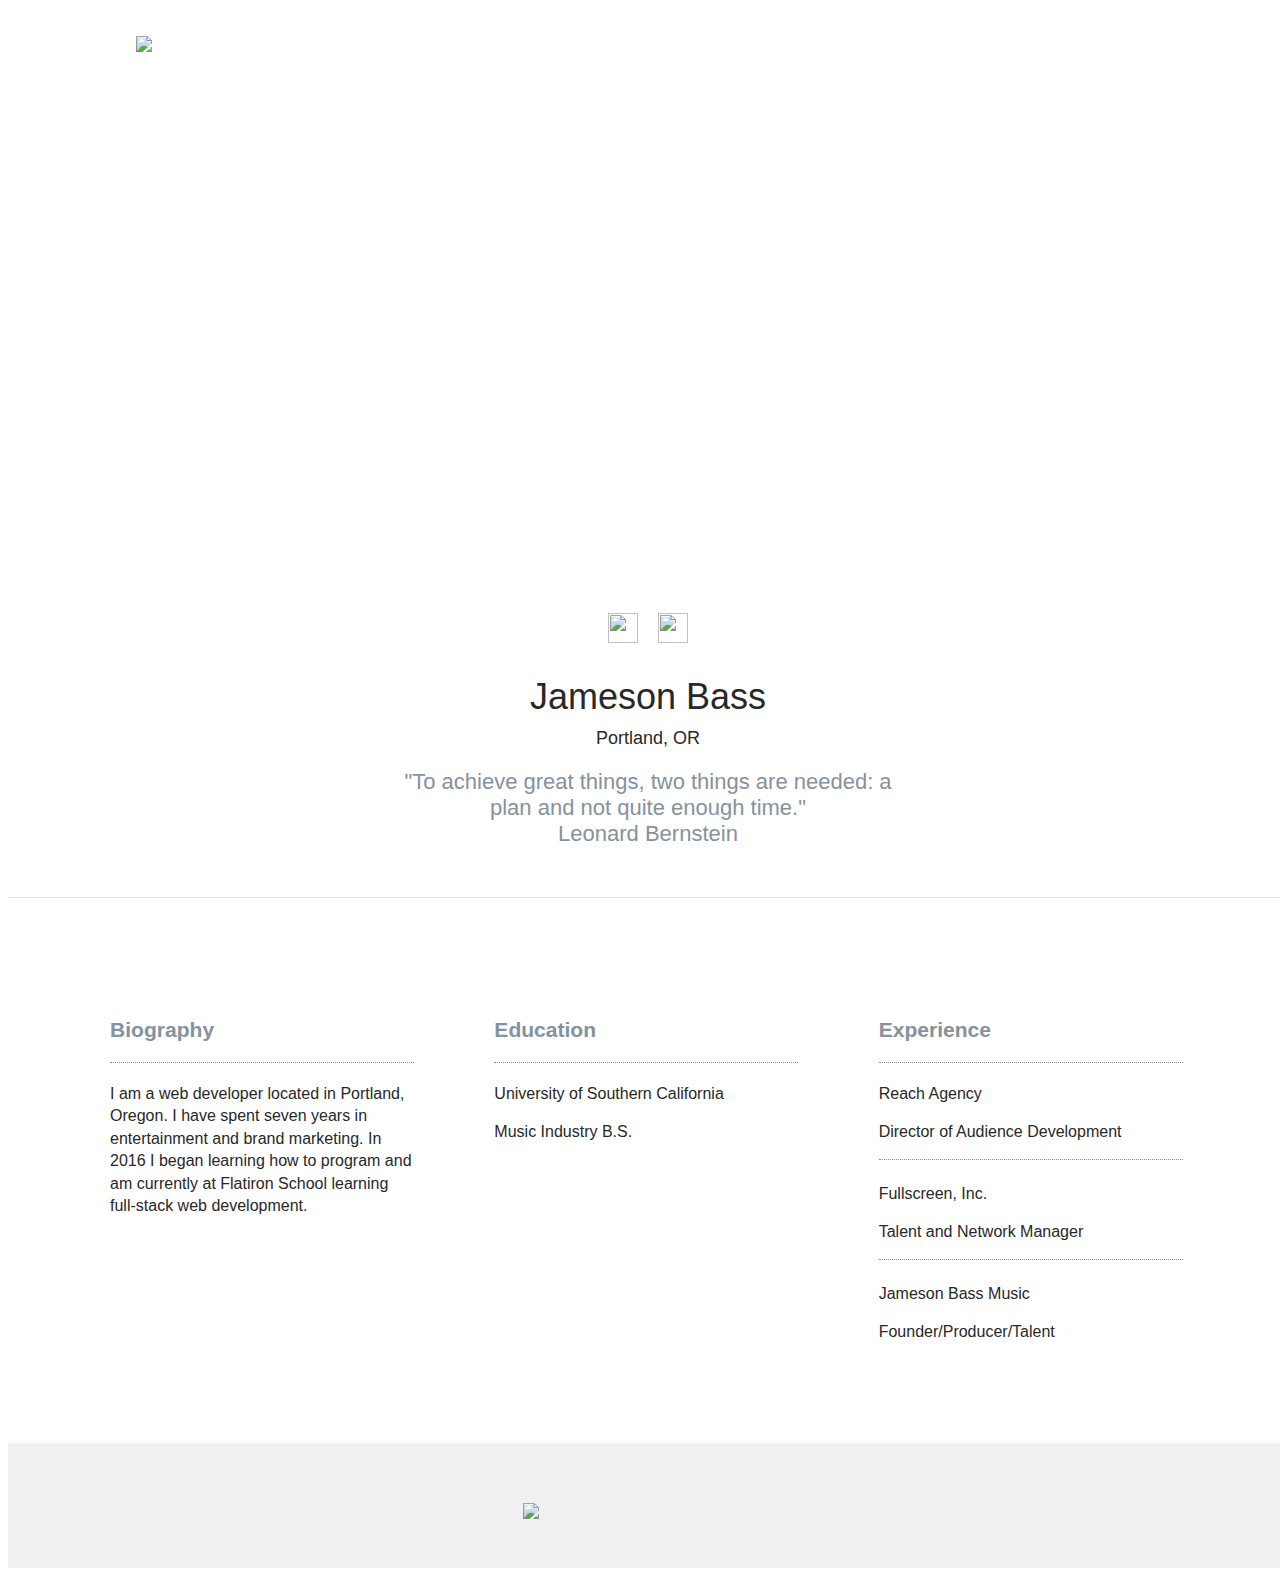
==== students/jameson-bass.html @ e1b2e0f9 "add jameson bass to card/homepage" ====
<!DOCTYPE html>
<html>
  <head>
    <meta charset="utf-8"/>
    <meta name="viewport" content="width=device-width, intial-scale=1"/>
    <title>Learn Verified Student Roster</title>
    <link rel="stylesheet" href="../css/normalize.css"/>
    <link rel="stylesheet" href="../css/fonts.css"/>
    <link rel="stylesheet" href="../css/styles.css"/>
  </head>
  <body>
    <div class="main-wrapper profile">
      <header class="header">
        <a href="/">
          <img class="learn-logo" src="https://s3.amazonaws.com/learn-verified/logo.png"/>
        </a>
      </header>
      <div class="profile-banner" id="jameson-bass-cover"></div>
      <div class="vitals-container">
        <div class="profile-photo" id="jameson-bass-card"></div>
        <div class="social-icon-container">
          <a href="https://www.linkedin.com/in/jamesonbass" target="blank"><img class="social-icon" src="https://s3.amazonaws.com/learn-verified/linkedin-icon.png"/></a>
          <a href="https://github.com/jamesonbass1987" target="blank"><img class="social-icon" src="https://s3.amazonaws.com/learn-verified/github-icon.png"/></a>
          <!--<a href="#"><img class="social-icon" src="https://s3.amazonaws.com/learn-verified/rss-icon.png"/></a>-->
        </div>
        <div class="vitals-text-container">
          <h1 class="profile-name">Jameson Bass</h1>
          <h2 class="profile-location">Portland, OR</h2>
          <div class="profile-quote">"To achieve great things, two things are needed: a plan and not quite enough time."<br>Leonard Bernstein</div>
        </div>
      </div>
      <div class="details-container">
        <div class="bio-block details-block">
          <div class="bio-content content-holder">
            <div class="title-holder">
              <h3>Biography</h3>
            </div>
            <div class="description-holder">
              <p>I am a web developer located in Portland, Oregon. I have spent seven years in entertainment and brand marketing. In 2016 I began learning how to program and am currently at Flatiron School learning full-stack web development.</p>
            </div>
          </div>
        </div>
        <div class="education-block details-block">
          <div class="education-content content-holder">
            <div class="title-holder">
              <h3>Education</h3>
            </div>
            <div class="description-holder">
              <h4>University of Southern California</h4>
              <h5>Music Industry B.S.</h5>
            </div>
          </div>
        </div>
        <div class="experience-block details-block">
          <div class="experience-content content-holder">
            <div class="title-holder">
              <h3>Experience</h3>
            </div>
            <div class="description-holder">
              <h4>Reach Agency</h4>
              <h5>Director of Audience Development</h5>
            </div>
            <div class="description-holder">
              <h4>Fullscreen, Inc.</h4>
              <h5>Talent and Network Manager</h5>
            </div>
            <div class="description-holder">
              <h4>Jameson Bass Music</h4>
              <h5>Founder/Producer/Talent</h5>
            </div>
          </div>
        </div>
      </div>
      <footer class="footer">
        <img class="made-with-love" src="https://s3.amazonaws.com/learn-verified/made-with-love.png"/>
      </footer>
    </div>
  </body>
</html>
---- css/styles.css ----
/* GLOBAL STYLES
======================== */
*, *:before, *:after {
  box-sizing: border-box;
  /*border: 1px solid red;*/
}

html {
  font-size: 15px;
  color: #282828;
}

body {
  font-family: "GothamPro", Helvetica, Arial, sans-serif;
  overflow-x: hidden;
}

html, body {
  width: 100vw;
  min-height: 100vh;
}

h1, h2, h3, h4, h5, h6 {
  margin: 0;
}

a {
  color: #fff;
  text-decoration: none;
}

a:visited {
  text-decoration: none;
  color: #fff;
}

.main-wrapper {
  width: 100%;
  height: 100%;
}

.header {
  position: relative;
  height: 85px;
  box-shadow: 0 5px 5px #f1f1f1;
  margin-bottom: 100px;
}

.footer {
  position: relative;
  height: 85px;
  background-color: #f1f1f1;
  margin-top: 100px;
}

.made-with-love {
  position: absolute;
  width: 250px;
  left: 0;
  right: 0;
  top: 40px;
  margin: 0 auto;
}

/* INDEX.HTML STYLES
======================== */

.learn-logo {
  position: absolute;
  width: 200px;
  left: 0;
  right: 0;
  margin: 0 auto;
  top: 28px;
}

.roster-text-container {
  margin: 0 auto 100px;
  text-align: center;
  width: 100%;
  max-width: 1000px;
}

.roster-text-container h1 {
  font-family: "GothamPro-Bold", Helvetica, Arial, sans-serif;
  font-size: 24px;
  color: #63bedc;
  margin-bottom: 5px;
}

.roster-text-container h2 {
  width: 75%;
  margin: 0 auto;
  font-family: "GothamPro-Light", Helvetica, Arial, sans-serif;
  font-size: 24px;
  font-weight: normal;
  line-height: 1.2em;
}

.roster-cards-container {
  max-width: 1000px;
  width: 100%;
  margin: 0 auto;
}

.student-card {
  position: relative;
 background-image: url("https://learn-verified.s3.amazonaws.com/profile-photo-placeholder.png");
  background-position: center;
  background-size: cover;
  background-repeat: no-repeat;
  max-width: 305px;
  min-height: 400px;
  margin: 20px auto;
  border-radius: 5px;
}

.student-card:before {
  content: "";
  position: absolute;
  top: 0;
  bottom: 0;
  right: 0;
  left: 0;
  background-image: linear-gradient(to top, #000, rgba(0, 0, 0, .0) 50%);
  border-radius: 5px;
}

.student-card a {
  position: relative;
  display: block;
  height: 400px;
}
#aly-alidina-cover {
    background-image: url("http://imgur.com/ucFtuBt.jpg");
}

#aly-alidina-card {
    background-image: url("http://imgur.com/zLQFVKP.jpg");
}

#jameson-bass-cover {
    background-image: url("http://imgur.com/U16B1DP.jpg");
}

#jameson-bass-card {
    background-image: url("http://imgur.com/ZDQqxtP.jpg");
}


#irina-afanaseva-cover {
    background-image: url("http://i.imgur.com/0mb6WMf.jpg");
}

#irina-afanaseva-card {
    background-image: url("http://i.imgur.com/hCqOsbm.jpg");
}

#sophia-varella-cover {
    background-image: url("http://i.imgur.com/v9ZXh0g.jpg");
}

#sophia-varella-card {
    background-image: url("http://i.imgur.com/nYAiY70.jpg");
}

#kevin-armada-cover{
  background-image: url("http://i.imgur.com/S37AtdG.jpg");
}

#kevin-armada-card{
  background-image: url("http://i.imgur.com/rS6rvqM.jpg");
}

#sara-hopper-card {
    background-image: url("http://i.imgur.com/nuduTQO.jpg");
}

#sara-hopper-cover {
    background-image: url("http://i.imgur.com/kNfenuh.jpg");
}

#feiran-wang-cover {
    background-image: url("http://i.imgur.com/LXDzh6X.jpg");
}

#feiran-wang-card {
    background-image: url("http://i.imgur.com/GG21X1Z.jpg");
}

#liliana-alonzo-cover {
   background-image: url("http://imgur.com/xvSCjuE.jpg");
}

#liliana-alonzo-card {
   background-image: url("http://imgur.com/CBCbmih.jpg");
}

#rachel-walwood-cover {
  background-image: url("http://i.imgur.com/pSDloX3.jpg");
}

#rachel-walwood-card {
  background-image: url("http://i.imgur.com/Dcxrkgh.jpg")
}

#danielle-croxton-card {
    background-image: url("http://i.imgur.com/LuVfXd3.jpg");
}

#danielle-croxton-cover {
    background-image: url("http://i.imgur.com/qL9cpq4.jpg");
}

#amanda-george-cover {
    background-image: url("http://i.imgur.com/Wf8f5uR.jpg");
}

#amanda-george-card {
    background-image: url("http://i.imgur.com/ukHympj.jpg");
}

#andrew-bonner-cover {
  background-image: url("http://i.imgur.com/lt1eyh8.jpg");
}

#andrew-bonner-card {
  background-image: url("http://i.imgur.com/C74CaBs.jpg");
}

#lucas-kisabeth-cover {
  background-image: url("http://imgur.com/5yN6bLr.jpg");
}

#lucas-kisabeth-card {
  background-image: url("http://i.imgur.com/VC6tGHi.jpg");
}

#zenia-villa-cover {
    background-image: url("http://i.imgur.com/8plSYqG.jpg");
}

#zenia-villa-card {
    background-image: url("http://i.imgur.com/XMVHsbe.jpg");
}

#roy-eriksen-cover {
    background-image: url("http://imgur.com/UwfktMV.jpg");
}

#roy-eriksen-card {
    background-image: url("http://imgur.com/Uo264ZK.jpg");
}

#saad-ahmed-cover {
  background-image: url("http://i.imgur.com/ISUFPG4.jpg");
}

#saad-ahmed-card {
  background-image: url("http://i.imgur.com/PotzjVL.jpg");
}

#niki-lee-cover {
  background-color: #ff0080;
}

#niki-lee-card {
  background-image: url("http://i.imgur.com/8FtrqJG.jpg");
}

#bryan-hou-cover {
  background-image: url("http://i.imgur.com/gTSMxI5.jpg");
}

#bryan-hou-card {
  background-image: url("http://i.imgur.com/d9ByBAc.jpg");
}

#omar-donnadieu-cover {
    background-image: url("http://imgur.com/kEY0ibZ.jpg");
}

#omar-donnadieu-card {
    background-image: url("http://imgur.com/cW088C1.jpg");
}

#krystle-barnes-cover {
    background-image: url("http://i.imgur.com/DdV0Ekg.jpg");
}

#krystle-barnes-card {
    background-image: url("http://i.imgur.com/581hDKs.jpg");
}

#nick-frank-cover {
    background-image: url("http://i.imgur.com/A5ui5DN.jpg");
}

#nick-frank-card {
    background-image: url("http://i.imgur.com/yn3A0Jp.jpg");
}

#julie-widman-cover {
  background-image: url("http://imgur.com/sWdmddO.jpg")
}

#julie-widman-card {
  background-image: url("http://imgur.com/bYMAJfo.jpg")
}

#liah-wallace-cover {
  background-image: url("http://i.imgur.com/q6UEs0A.jpg");
}

#liah-wallace-card {
  background-image: url("http://i.imgur.com/L8tQPq9.jpg");
}

#terry-blue-cover {
  background-image: url("http://i.imgur.com/pEyNARv.jpg");
}

#terry-blue-card {
   background-image: url("http://i.imgur.com/tuS5zeh.jpg?5");
}

#art-rodriguez-cover {
  background-image: url("http://i.imgur.com/EwESaI4.jpg");
}

#art-rodriguez-card {
   background-image: url("http://i.imgur.com/38uEKNq.jpg");
}

#hannah-jiang-cover {
  background-image: url("http://i.imgur.com/2IXgt9T.jpg");
}

#hannah-jiang-card {
  background-image: url("http://i.imgur.com/nXhpKcc.jpg");
}

#dalma-boros-cover {
  background-image: url("http://i.imgur.com/AB2AQsW.jpg");
}

#dalma-boros-card {
  background-image: url("http://i.imgur.com/FYiISjx.jpg");
}

#parker-thompson-cover {
  background-image: url("http://i.imgur.com/0SW3Es4.jpg");
}

#parker-thompson-card {
  background-image: url("http://i.imgur.com/9Sj5oQX.jpg");
}

#velin-mihaylov-cover {
   background-image: url("http://i.imgur.com/54CRrSP.jpg");
}

#velin-mihaylov-card {
   background-image: url("http://i.imgur.com/jkqUitk.jpg");
}

#adrian-dave-cover {
 background-image: url("http://i.imgur.com/8vaYeiK.jpg");
}

#adrian-dave-card {
 background-image: url("http://i.imgur.com/OAtGfR1.png");
}

#camille-jackson-cover {
  background-image: url("http://i.imgur.com/zmRzr3x.jpg");
}

#camille-jackson-card {
  background-image: url("http://i.imgur.com/EaQSEzg.png");
}

#alex-glover-cover {
  background-image: url("http://i.imgur.com/WRIiNAE.jpg")
}

#alex-glover-card {
  background-image: url("http://i.imgur.com/Crz5fyk.jpg")
}

#scott-young-cover {
   background-image: url("http://i.imgur.com/adLfP4b.jpg");
 }

 #scott-young-card {
   background-image: url("http://i.imgur.com/F1W5ExJ.jpg");
 }

#brendan-dwyer-cover {
  background-image: url("http://i.imgur.com/sPskPNH.jpg");
}

#tom-su-cover {
  background-image: url("http://datas.series-tv-shows.com/pic/tvdb/2448/fanart.jpg");
}

#tom-su-card {
   background-image: url("http://imgur.com/ftlyRw2.png");
}

#annette-drapalski-cover {
  background-image: url("http://i.imgur.com/ZMi1PV5.jpg");
}
#annette-drapalski-card {
  background-image: url("http://imgur.com/fXPXOB8.jpg");
}

#kym-rohman-cover {
  background-image: url("http://kymrohman.com/images/twitter_header-paint.jpg");
}

#kym-rohman-card {
   background-image: url("http://kymrohman.com/images/kym-profile.jpg");
}

#hana-leander-cover {
  background-image: url("http://i.imgur.com/1mYyfNh.jpg");
}

#hana-leander-card {
  background-image: url("http://i.imgur.com/Py1mOcS.jpg");
}

#daniel-warren-cover {
  background-image: url("http://i.imgur.com/S2z7pa9.jpg");
}

#daniel-warren-card {
  background-image: url("http://i.imgur.com/tgPjxeJ.jpg");
}

#brendan-dwyer-card {
  background-image: url("http://i.imgur.com/RBn25hr.jpg");
}

#eduardo-moura-cover {
    background-image: url("http://i.imgur.com/2QNFbku.jpg");
  }
#eduardo-moura-card {
  background-image: url("http://i.imgur.com/ULwPlo0.jpg");
}

#yamini-kumawat-cover {
    background-image: url("http://i.imgur.com/aIWeRqw.jpg");
  }
#yamini-kumawat-card {
  background-image: url("http://i.imgur.com/3K1Dkik.jpg");
}


#teresa-grosch-cover {
  background-image: url("http://imgur.com/VcbIKew.jpg");
}

#teresa-grosch-card {
  background-image: url("http://imgur.com/RWhByb2.jpg");
}

#shannon-mccormack-cover {
  background-image: url("http://i.imgur.com/cpQOEk8.jpg");
}

#jonathan-foster-card {
  background-image: url("http://i.imgur.com/UWjiEJg.jpg?1");
}

#jonathan-foster-cover {
  background-image: url("http://i.imgur.com/r8O2FZw.jpg");
}

#shannon-mccormack-card {
  background-image: url("http://i.imgur.com/KkdYzaz.jpg");
}

#sarah-rosenshine-cover {
  background-image: url("http://imgur.com/pqJh50o.jpg");
}

#sarah-rosenshine-card {
  background-image: url("http://imgur.com/PSTPojs.jpg");
}

#emily-sugano-cover {
    background-image: url("http://i.imgur.com/HYFTqwa.jpg");
}

#emily-sugano-card {
    background-image: url("http://i.imgur.com/QZl4wU0.jpg");
}

#alyssa-sidebottom-cover {
  background-image: url("http://i.imgur.com/buG85Bc.jpg")
}

#alyssa-sidebottom-card {
  background-image: url("http://i.imgur.com/arb0Adx.jpg")
}

#sean-clarke-cover {
 background-image: url("http://i.imgur.com/2ahhJAH.jpg");
}

#sean-clarke-card {
 background-image: url("http://i.imgur.com/o87KXT1.png");
}

#bruno-boehm-cover {
  background-image: url("http://i.imgur.com/V0xAVEs.jpg");
}

#bruno-boehm-card {
  background-image: url("http://i.imgur.com/n6AAIKl.jpg");
}

#pamela-bortnick-cover {
  background-image: url("http://i.imgur.com/kZGkLt1.jpg");
}

#pamela-bortnick-card {
  background-image: url("http://i.imgur.com/jCN7y7n.jpg");
}

#keegan-leitz-cover {
  background-image: url("http://i.imgur.com/5lwVzky.jpg");
}

#keegan-leitz-card {
  background-image: url("http://i.imgur.com/blDmqPf.jpg");
}

#laurent-milne-cover {
  background-image: url("http://i.imgur.com/2zUwSmM.jpg");
}

#laurent-milne-card {
  background-image: url("http://i.imgur.com/JPNi3Nr.jpg");
}

#alexis-roman-cover {
  background-image: url("http://i.imgur.com/dkAX43Q.jpg");
}

#alexis-roman-card {
  background-image: url("http://i.imgur.com/QXov3TO.jpg");
}

#alic-trossman-cover {
 background-image: url("http://i.imgur.com/mDk6Z7b.jpg");
}

#alic-trossman-card {
 background-image: url("http://i.imgur.com/4uQQp1S.jpg");
}

#janine-rosen-cover {
  background-image: url("http://i.imgur.com/R0VXllA.jpg");
}

#janine-rosen-card {
  background-image: url("http://i.imgur.com/yOj7e3p.jpg");
}

#kerri-resing-card {
  background-image: url("http://i.imgur.com/LmcskYa.jpg?1");
}

#kerri-resing-cover {
  background-image: url("http://i.imgur.com/xu8ZsiN.jpg");
}

#marc-jaramillo-cover {
  background-image: url("http://imgur.com/lRBe09e.jpg");
}

#marc-jaramillo-card {
  background-image: url("http://imgur.com/jgbL2Sx.jpg");
}

#will-lynch-cover {
  background-image: url("http://imgur.com/SONEFWr.jpg");
}

#will-lynch-card {
  background-image: url("http://imgur.com/2KFsJfe.jpg");
}

#asha-mahatma-cover{
  background-image: url("http://i.imgur.com/nZX1uc4.jpg");
}

#asha-mahatma-card{
  background-image: url("http://i.imgur.com/FXJiQcy.jpg");
}

#maurice-argoetti-cover {
  background-image: url("http://imgur.com/demdHh0.jpg");
}

#maurice-argoetti-card {
  background-image: url("http://imgur.com/tACXO8d.jpg");
}

#matt-hallquist-cover {
  background-image: url("http://i.imgur.com/psQCXny.jpg");
}

#matt-hallquist-card {
  background-image: url("http://i.imgur.com/x1t2grP.jpg");
}

#enrique-tellez-cover {
  background-image: url("http://i.imgur.com/8hbYTgb.jpg");
}

#enrique-tellez-card {
  background-image: url("http://i.imgur.com/NUR4HFK.png");
}

#alex-crisan-cover {
  background-image: url("http://imgur.com/iUtYfbm.jpg");
}

#alex-crisan-card {
  background-image: url("http://imgur.com/RZt07dq.jpg");
}

#andres-duarte-cover {
  background-image: url("http://imgur.com/Io1VW89.jpg");
}

#andres-duarte-card {
  background-image: url("http://i.imgur.com/j0dg4nC.jpg");
}

#justin-gore-cover{
   background-image: url("http://i.imgur.com/j8nHrMT.jpg");
}

#justin-gore-card{
  background-image: url("http://i.imgur.com/z87cszh.jpg");
}

#aaron-smith-cover{
  background-image: url("http://i.imgur.com/Gav3ij6.jpg");
}

#aaron-smith-card{
  background-image: url("http://i.imgur.com/9ZCUerO.jpg");
}

#dom-mckellar-card {
  background-image: url("http://i.imgur.com/uZ8GJ7o.jpg");
}

#dom-mckellar-cover {
  background-image: url("http://i.imgur.com/C9Z9zyN.jpg");
}

#kenlyn-terai-cover{
   background-image: url("http://i.imgur.com/wwnYstS.jpg?1");
}

#kenlyn-terai-card{
  background-image: url("http://i.imgur.com/5UVYZlM.jpg");
}

#becky-bratu-cover {
 background-image: url("http://i.imgur.com/ckhar2H.png");
}

#becky-bratu-card {
 background-image: url("http://i.imgur.com/zoBFP3Z.png");
}

#mike-robey-cover {
  background-image: url("http://i.imgur.com/UWlJzbs.jpg");
}

#mike-robey-card {
  background-image: url("http://i.imgur.com/GU1XuYW.jpg?1");
}

#ryan-evans-cover{
  background-image: url("http://i.imgur.com/IF10Iy6.jpg");
}

#siobhan-martin-card{
  background-image: url("http://i.imgur.com/ym0X1WH.jpg");
}

#siobhan-martin-cover{
  background-image: url("http://i.imgur.com/o2qDTUa.jpg");
}

#ryan-evans-card{
  background-image: url("http://i.imgur.com/SG6RsFp.jpg");
}

#natan-cohen-cover{
  background-image: url("http://imgur.com/a/AvGKr.jpg");
}

#natan-cohen-card{
  background-image: url("http://imgur.com/a/oYYIX.jpg");
}

#john-schlesinger-cover {
  background-image: url("http://i.imgur.com/pZQeLsz.jpg");
}

#john-schlesinger-card {
  background-image: url("http://i.imgur.com/VupL6Te.jpg");
}

#adam-cooper-cover{
  background-image: url("http://i.imgur.com/UusfOSS.jpg");
}

#adam-cooper-card{
  background-image: url("http://i.imgur.com/5sewZ4G.jpg");
}

#lani-berry-cover {
  background-image: url("http://i.imgur.com/uCvjjpM.jpg")
}

#lani-berry-card {
  background-image: url("http://i.imgur.com/T62emps.jpg?1");
}

#aleta-lanier-cover {
  background-image: url("http://i.imgur.com/Bfgmzjk.jpg");
}

#aleta-lanier-card {
  background-image: url("http://i.imgur.com/Fa71kqM.jpg");
}

#tina-kane-netherton-cover {
  background-image: url("http://i.imgur.com/sGoED3f.jpg");
}

#tina-kane-netherton-card {
  background-image: url("http://i.imgur.com/VFxjlFS.jpg");
}

#Elvin-Garcia-card{
  background-image: url("https://dl.dropboxusercontent.com/u/9498683/img/self.JPG");
}

#Elvin-Garcia-cover{
  background-image: url("https://dl.dropboxusercontent.com/u/9498683/img/backdrop.jpeg");
}

#auran-buckles-cover{
   background-image: url("http://i.imgur.com/DSxwePH.jpg?1");
}

#antley-chu-cover{
  background-image: url("http://i.imgur.com/bg6Yln3.jpg");
}

#antley-chu-card{
  background-image: url("http://i.imgur.com/CoSh8jo.jpg?1");
}

#auran-buckles-card{
   background-image: url("http://i.imgur.com/hXLEQT1.jpg?1");
 }

 #kris-thompson-cover{
    background-image: url("http://i.imgur.com/zzm3fvr.jpg");
 }

 #kris-thompson-card{
    background-image: url("http://i.imgur.com/7HBLuXo.jpg");
  }

#jesse-novotny-cover {
  background-image: url("http://i.imgur.com/fW0KLGa.jpg");
}

#jesse-novotny-card {
  background-image: url("http://i.imgur.com/U5aHNry.jpg");
}

#malind-nikulski-cover {
  background-image: url("http://i.imgur.com/0CBk5mR.jpg");
}

#malind-nikulski-card {
  background-image: url("http://i.imgur.com/jMdgvip.jpg");
}

#ben-norris-cover {
  background-image: url("http://i.imgur.com/7I3eoiH.jpg");
}

#ben-norris-card {
  background-image: url("http://i.imgur.com/yZcc0hJ.jpg");
}

#brian-reynolds-cover{
   background-image: url("http://i.imgur.com/AvyD6Kd.jpg");
}

#brian-reynolds-card{
  background-image: url("http://i.imgur.com/aqxDDnB.jpg");
}

#richard-frost-card {
  background-image: url("http://i.imgur.com/p15EIF8.png?1");
}
#richard-frost-cover {
  background-image: url("http://i.imgur.com/sBsoTrF.jpg");
}

#jon-bf-card {
  background-image: url("http://i.imgur.com/YBcDw4F.jpg");
}
#jon-bf-cover {
  background-image: url("http://i.imgur.com/l7IaMlX.jpg");
}

#justin-lefurjah-cover{
   background-image: url("http://i.imgur.com/TNP2xUy.jpg");
}

#justin-lefurjah-card{
  background-image: url("http://i.imgur.com/9eTwPuu.jpg?1");
}

#samir-singh-cover {
 background-image: url("http://i.imgur.com/8FneD7A.jpg");
}

#samir-singh-card {
 background-image: url("http://i.imgur.com/HC3iaiL.jpg");
}

#juan-rivera-cover {
 background-image: url("https://learn-verified.s3.amazonaws.com/juan-rivera-cover.jpg");
}

#juan-rivera-card {
 background-image: url("https://learn-verified.s3.amazonaws.com/juan-rivera.jpg");
}

#nana-adukrow-cover {
 background-image: url("https://learn-verified.s3.amazonaws.com/nana-adukrow-cover.jpg");

}

#nana-adukrow-card {
 background-image: url("https://learn-verified.s3.amazonaws.com/nana-adukrow.jpg");

}

#jennifer-anton-cover {
 background-image: url("https://learn-verified.s3.amazonaws.com/jennifer-anton-cover.jpg");
}

#jennifer-anton-card {
 background-image: url("https://learn-verified.s3.amazonaws.com/jennifer-anton.jpg");
}

#kaileigh-mccrea-cover {
 background-image: url("https://learn-verified.s3.amazonaws.com/kaileigh-mccrea-cover.jpg");
}

#kaileigh-mccrea-card {
 background-image: url("https://learn-verified.s3.amazonaws.com/kaileigh-mccrea.jpg");
}

#angel-barranco-cover {
 background-image: url("https://learn-verified.s3.amazonaws.com/angel-barranco-cover.jpg");
}

#angel-barranco-card {
 background-image: url("https://learn-verified.s3.amazonaws.com/angel-barranco.jpg");
}

#sam-ringleman-cover {
 background-image: url("https://learn-verified.s3.amazonaws.com/sam-ringleman-cover.jpg");
}

#sam-ringleman-card {
 background-image: url("https://learn-verified.s3.amazonaws.com/sam-ringleman.jpg");
}

#Dolores-Mendez-cover {
 background-image: url("https://learn-verified.s3.amazonaws.com/Dolores-Mendez-Cover.JPG");
}

#Dolores-Mendez-card {
 background-image: url("https://learn-verified.s3.amazonaws.com/Dolores-Mendez.jpg");
}

#robert-koeze-cover {
 background-image: url("https://learn-verified.s3.amazonaws.com/robert-koeze-cover.jpg");
}

#robert-koeze-card {
 background-image: url("https://learn-verified.s3.amazonaws.com/robert-koeze.jpg");
}

#mike-delehant-cover {
 background-image: url("https://learn-verified.s3.amazonaws.com/mike-delehant-cover.JPG");
}

#mike-delehant-card {
 background-image: url("https://learn-verified.s3.amazonaws.com/mike-delehant.jpg");
}

#daniel-ting-cover {
 background-image: url("https://learn-verified.s3.amazonaws.com/daniel-ting-cover.jpg");
}

#daniel-ting-card {
 background-image: url("https://learn-verified.s3.amazonaws.com/daniel-ting.jpg");
}

#john-espinosa-cover {
 background-image: url("https://learn-verified.s3.amazonaws.com/john-espinosa-cover.jpg");
}

#ian-devivi-cover {
 background-image: url("https://learn-verified.s3.amazonaws.com/ian-devivi-cover.jpg");
}

#ian-devivi-card {
 background-image: url("https://learn-verified.s3.amazonaws.com/ian-devivi-profile.jpg");
}

#john-espinosa-card {
 background-image: url("https://learn-verified.s3.amazonaws.com/john-espinosa.jpg");
}

#ivan-pilot-cover {
 background-image: url("https://learn-verified.s3.amazonaws.com/ivan-pilot-cover.jpg");
}

#ivan-pilot-card {
 background-image: url("https://learn-verified.s3.amazonaws.com/ivan-pilot.jpg");
}
#nathaniel-miller-cover {
 background-image: url("https://learn-verified.s3.amazonaws.com/nathaniel-miller-cover.jpg");
}

#nathaniel-miller-card {
 background-image: url("https://learn-verified.s3.amazonaws.com/nathaniel-miller.png");
}

#daniel-valmas-cover {
 background-image: url("https://learn-verified.s3.amazonaws.com/daniel-valmas-cover.jpg");
}

#daniel-valmas-card {
 background-image: url("https://learn-verified.s3.amazonaws.com/daniel-valmas.jpg");
}

#callie-miller-cover {
 background-image: url("https://learn-verified.s3.amazonaws.com/callie-miller-cover.jpg");
}

#callie-miller-card {
 background-image: url("https://learn-verified.s3.amazonaws.com/callie-miller.jpg");
}

#dev-e-loper-cover {
 background-image: url("https://learn-verified.s3.amazonaws.com/dev-e-loper-cover.jpg");
}

#dev-e-loper-card {
 background-image: url("https://learn-verified.s3.amazonaws.com/dev-e-loper.jpg");
}

#elyse-klova-cover {
  background-image: url("http://i.imgur.com/XudeeQx.jpg");
}

#elyse-klova-card {
  background-image: url("http://i.imgur.com/oVMRZHa.jpg");
}

#duncan-mclachlan-cover {
 background-image: url("https://learn-verified.s3.amazonaws.com/duncan-mclachlan-cover.jpg");
}

#duncan-mclachlan-card {
 background-image: url("https://learn-verified.s3.amazonaws.com/duncan-mclachlan.jpg");
}

#matt-cassara-cover {
 background-image: url("https://learn-verified.s3.amazonaws.com/matt-cassara-cover.jpg");
}

#matt-cassara-card {
 background-image: url("https://learn-verified.s3.amazonaws.com/matt-cassara.jpg");
  -webkit-transition: 0.2s;
  -moz-transition: 0.2s;
  -o-transition: 0.2s;
  transition: 0.2s;
}

#matt-cassara-card:hover {
  -webkit-transform: scale(1.1);
  -moz-transform: scale(1.1);
  -o-transform: scale(1.1);
  -ms-transform: scale(1.1);
  transform: scale(1.1);
}

#xiaoling-zhu-cover {
 background-image: url("https://learn-verified.s3.amazonaws.com/xiaoling-zhu-cover.jpg");
}

#xiaoling-zhu-card {
 background-image: url("https://learn-verified.s3.amazonaws.com/xiaoling-zhu.jpg");
}

#mo-armstrong-cover {
 background-image: url("https://learn-verified.s3.amazonaws.com/mo-armstrong-cover.jpg");
}

#mo-armstrong-card {
 background-image: url("https://learn-verified.s3.amazonaws.com/mo-armstrong.jpg");
}

#tanner-lancaster-cover {
  background-image: url("http://i.imgur.com/rCwcgSf.jpg");
}

#tanner-lancaster-card {
 background-image: url("http://i.imgur.com/lvtmxwQ.jpg");
  border: 3px #63bedc solid;
  -webkit-transition: 0.2s;
  -moz-transition: 0.2s;
  -o-transition: 0.2s;
  transition: 0.2s;
}

#tanner-lancaster-card:hover {
  border: 3px #63bedc solid;
  -webkit-transform: scale(1.1);
  -moz-transform: scale(1.1);
  -o-transform: scale(1.1);
  -ms-transform: scale(1.1);
  transform: scale(1.1);
}

#ishmael-khalid-cover {
 background-image: url("https://learn-verified.s3.amazonaws.com/ishmael-khalid-cover.jpg");
  border: 3px #63bedc solid;
  -webkit-transition: 0.2s;
  -moz-transition: 0.2s;
  -o-transition: 0.2s;
  transition: 0.2s;
}

#ishmael-khalid-cover:hover {
  -webkit-transform: scale(1.1);
  -moz-transform: scale(1.1);
  -o-transform: scale(1.1);
  -ms-transform: scale(1.1);
  transform: scale(1.1);
}

#ishmael-khalid-card {
 background-image: url("https://learn-verified.s3.amazonaws.com/ishmael-khalid.jpg");
  -webkit-transition: 0.2s;
  -moz-transition: 0.2s;
  -o-transition: 0.2s;
  transition: 0.2s;
}

#ishmael-khalid-card:hover {
  border: 3px #63bedc solid;
  -webkit-transform: scale(1.1);
  -moz-transform: scale(1.1);
  -o-transform: scale(1.1);
  -ms-transform: scale(1.1);
  transform: scale(1.1);
}

#luke-grecki-cover {
 background-image: url("https://learn-verified.s3.amazonaws.com/luke-grecki-cover.jpg");
}

#luke-grecki-card {
 background-image: url("https://learn-verified.s3.amazonaws.com/luke-grecki.jpg");
}

#ellen-miller-cover {
 background-image: url("https://learn-verified.s3.amazonaws.com/ellen-miller-cover.jpg");
}

#ellen-miller-card {
 background-image: url("https://learn-verified.s3.amazonaws.com/ellen-miller.jpg");
}

#william-mena-cover {
 background-image: url("https://learn-verified.s3.amazonaws.com/william-mena-cover.jpg");
}

#william-mena-card {
 background-image: url("https://learn-verified.s3.amazonaws.com/william-mena.jpg");
}

#jason-kwong-cover {
 background-image: url("https://learn-verified.s3.amazonaws.com/jason-kwong-cover.jpg");
}

#jason-kwong-card {
 background-image: url("https://learn-verified.s3.amazonaws.com/jason-kwong.jpg");
  }


#joel-bitar-cover {
 background-image: url("https://learn-verified.s3.amazonaws.com/joel-bitar-cover.jpg");
}

#joel-bitar-card {
 background-image: url("https://learn-verified.s3.amazonaws.com/joel-bitar.jpg");
  }

#josh-avina-cover {
 background-image: url("https://learn-verified.s3.amazonaws.com/josh-avina-cover.jpg");
}

#daniel-vachalek-cover {
 background-image: url("https://learn-verified.s3.amazonaws.com/daniel-vachalek-cover.jpg");
}

#daniel-vachalek-card {
 background-image: url("https://learn-verified.s3.amazonaws.com/daniel-vachalek.jpg");
}

#josh-avina-card {
 background-image: url("https://learn-verified.s3.amazonaws.com/josh-avina.jpg");
}

#dereje-gemechu-cover {
 background-image: url("https://learn-verified.s3.amazonaws.com/dereje-gemechu-cover.jpg");
}

#dereje-gemechu-card {
 background-image: url("https://learn-verified.s3.amazonaws.com/dereje-gemechu.jpg");
}

#yuriy-vinnicov-cover {
 background-image: url("https://learn-verified.s3.amazonaws.com/yuriy-vinnicov-cover.jpg");
}

#yuriy-vinnicov-card {
 background-image: url("https://learn-verified.s3.amazonaws.com/yuriy-vinnicov.jpg");
}

#valentin-rosu-cover {
 background-image: url("https://learn-verified.s3.amazonaws.com/valentin-rosu-cover.jpg");
}

#valentin-rosu-card {
 background-image: url("https://learn-verified.s3.amazonaws.com/valentin-rosu.jpg");
}

#tj-hill-cover {
 background-image: url("https://learn-verified.s3.amazonaws.com/tj-hill-cover.png");
}

#tj-hill-card {
 background-image: url("https://learn-verified.s3.amazonaws.com/tj-hill.png");

}

#david-ward-cover {
 background-image: url("https://learn-verified.s3.amazonaws.com/david-ward-cover.jpg");
}

#david-ward-card {
 background-image: url("https://learn-verified.s3.amazonaws.com/david-ward.jpg");
}

#bradley-ashburn-cover {
 background-image: url("https://learn-verified.s3.amazonaws.com/bradley-ashburn-cover.jpg");
}

#bradley-ashburn-card {
 background-image: url("https://learn-verified.s3.amazonaws.com/bradley-ashburn.png");
}

#christina-delavar-cover {
 background-image: url("https://learn-verified.s3.amazonaws.com/Christina-Delavar-cover.jpg");
}

#christina-delavar-card {
 background-image: url("https://learn-verified.s3.amazonaws.com/Christina-Delavar.jpg");
}

#seth-lachman-cover {
 background-image: url("https://learn-verified.s3.amazonaws.com/seth-lachman-cover.jpg");
}

#seth-lachman-card {
 background-image: url("https://learn-verified.s3.amazonaws.com/seth-lachman.jpg");
}

#asher-sullivan-card {
 background-image: url("https://learn-verified.s3.amazonaws.com/asher-sullivan.jpg");
}

#asher-sullivan-cover {
 background-image: url("https://learn-verified.s3.amazonaws.com/asher-sullivan-cover.jpg");
}

#cody-schleif-cover {
 background-image: url("https://learn-verified.s3.amazonaws.com/cody-schleif-cover.jpg");
}

#cody-schleif-card {
 background-image: url("https://learn-verified.s3.amazonaws.com/cody-schleif-profile.jpg");
}

#elizabeth-simonian-cover {
 background-image: url("https://learn-verified.s3.amazonaws.com/elizabeth-simonian-cover.jpg");
}

#elizabeth-simonian-card {
 background-image: url("https://learn-verified.s3.amazonaws.com/elizabeth-simonian.jpg");
}

#andy-touch-cover {
 background-image: url("https://learn-verified.s3.amazonaws.com/andy-touch-cover.jpg");
}

#eban-hernandez-cover {
 background-image: url("https://learn-verified.s3.amazonaws.com/eban-hernandez-cover.jpg");
}

#eban-hernandez-card {
 background-image: url("https://learn-verified.s3.amazonaws.com/eban-hernandez.jpg");
}

#andy-touch-card {
 background-image: url("https://learn-verified.s3.amazonaws.com/andy-touch.jpg");
}

#brennen-awana-cover {
 background-image: url("https://learn-verified.s3.amazonaws.com/brennen-awana-cover.jpg");
}

#brennen-awana-card {
 background-image: url("https://learn-verified.s3.amazonaws.com/brennen-awana.jpg");
}

#eric-loos-cover {
 background-image: url("https://learn-verified.s3.amazonaws.com/eric-loos-cover.jpg");
}

#eric-loos-card {
 background-image: url("https://learn-verified.s3.amazonaws.com/eric-loos.jpg");
}

#seunghwan-kim-cover {
 background-image: url("https://learn-verified.s3.amazonaws.com/seunghwan-kim-cover.png");
}

#seunghwan-kim-card {
 background-image: url("https://learn-verified.s3.amazonaws.com/seunghwan-kim.png");
}

#brian-edwards-cover {
 background-image: url("https://learn-verified.s3.amazonaws.com/brian-edwards-cover.jpg");
}

#brian-edwards-card {
 background-image: url("https://learn-verified.s3.amazonaws.com/brian-edwards.jpg");
}
#jesse-lawson-cover {
 background-image: url("https://learn-verified.s3.amazonaws.com/jesse-cover.jpg");
}

#jesse-lawson-card {
 background-image: url("https://learn-verified.s3.amazonaws.com/jesse.jpg");
}

#leah-garber-cover {
 background-image: url("https://learn-verified.s3.amazonaws.com/leah-garber-cover.png");
}

#leah-garber-card {
 background-image: url("https://learn-verified.s3.amazonaws.com/leah-garber.png");
}

#david-lewitan-cover {
 background-image: url("http://i.imgur.com/XKaM8Vd.jpg");
}

#david-lewitan-card {
 background-image: url("http://i.imgur.com/CZWrx0Il.png");
}

#yumei-leventhal-cover {
 background-image: url("https://learn-verified.s3.amazonaws.com/yumei-leventhal-cover.jpg");
}

#yumei-leventhal-card {
 background-image: url("https://learn-verified.s3.amazonaws.com/yumei-leventhal-card.jpg");
}

#eli-terry-cover {
 background-image: url("https://learn-verified.s3.amazonaws.com/eli-terry-cover.jpg");
}

#eli-terry-card {
 background-image: url("https://learn-verified.s3.amazonaws.com/eli-terry.jpg");
}

#aaron-enser-card{
 background-image: url("https://learn-verified.s3.amazonaws.com/aaron-enser.jpg");
}
#aaron-enser-cover {
 background-image: url("https://learn-verified.s3.amazonaws.com/aaron-enser-cover.jpeg");
}

#hiral-desai-card{
}
#hiral-desai-cover{
}
#andy-zheng-card {
 background-image: url("https://learn-verified.s3.amazonaws.com/andy-zheng.jpg");
}

#andy-zheng-cover {
 background-image: url("https://learn-verified.s3.amazonaws.com/andy-zheng-cover.jpg");
}

#brad-smith-card {
 background-image: url("https://learn-verified.s3.amazonaws.com/brad-smith.jpg");
}

#brad-smith-cover {
 background-image: url("https://learn-verified.s3.amazonaws.com/brad-smith-cover.jpg");
}

#brian-menard-card{
 background-image: url("https://learn-verified.s3.amazonaws.com/brian-menard.jpg");
}

#brian-menard-cover{
}

#adrian-prieto-card {
 background-image: url("https://learn-verified.s3.amazonaws.com/adrian-prieto.jpeg");
}

#adrian-prieto-cover {
 background-image: url("https://learn-verified.s3.amazonaws.com/adrian-prieto-cover.jpg");
}

#kyle-greene-card {
 background-image: url("https://learn-verified.s3.amazonaws.com/kyle-greene.jpg");
}

#kyle-greene-cover {
 background-image: url("https://learn-verified.s3.amazonaws.com/kyle-greene-cover.jpg");
}

#ashley-muller-cover {
 background-image: url("https://learn-verified.s3.amazonaws.com/Ashley-Muller-Cover.jpg");
}

#ashley-muller-card {
 background-image: url("https://learn-verified.s3.amazonaws.com/Ashley-Muller.jpg");
}

#ed-karabinus-cover {
 background-image: url("https://learn-verified.s3.amazonaws.com/ed-karabinus-cover.jpg");
}

#john-anthony-cover {
 background-image: url("https://learn-verified.s3.amazonaws.com/john-anthony-cover.jpg");
}

#ed-karabinus-card {
 background-image: url("https://learn-verified.s3.amazonaws.com/ed-karabinus.jpg");
}

#john-fewell-card {
 background-image: url("https://learn-verified.s3.amazonaws.com/john-fewell.jpg");
}

#john-fewell-cover {
 background-image: url("https://learn-verified.s3.amazonaws.com/john-fewell-cover.jpg");
}

#edgar-gonzalez-card {
 background-image: url("https://learn-verified.s3.amazonaws.com/edgar-gonzalez.jpg");
}

#edgar-gonzalez-cover {
 background-image: url("https://learn-verified.s3.amazonaws.com/edgar-gonzalez-cover.jpg");
}

#zb-card {
 background-image: url("https://learn-verified.s3.amazonaws.com/zac-baston.jpg");
}

#zb-cover {
 background-image: url("https://learn-verified.s3.amazonaws.com/zac-baston-cover.jpg");
}

#ruth-mesfun-cover {
 background-image: url("https://learn-verified.s3.amazonaws.com/ruth-mesfun-cover.jpg");
}

#ruth-mesfun-card {
 background-image: url("https://learn-verified.s3.amazonaws.com/ruth-mesfun.png");
}

#brett-heenan-cover {
 background-image: url("https://learn-verified.s3.amazonaws.com/brett-heenan-cover.jpg");
}

#brett-heenan-card  {
 background-image: url("https://learn-verified.s3.amazonaws.com/brett-heenan.jpg");
}

#mack-dalton-cover {
 background-image: url("https://learn-verified.s3.amazonaws.com/mack-dalton-cover.jpg");
}

#mack-dalton-card {
 background-image: url("https://learn-verified.s3.amazonaws.com/mack-dalton.jpg");
}

#taiwei-ko-card {
 background-image: url("https://learn-verified.s3.amazonaws.com/taiwei.jpg");
}

#taiwei-ko-cover {
 background-image: url("https://learn-verified.s3.amazonaws.com/city%201.jpg");
}

#daniel-brad-cover {
 background-image: url("https://learn-verified.s3.amazonaws.com/daniel-brad-cover.jpg");
}

#daniel-brad-card {
 background-image: url("https://learn-verified.s3.amazonaws.com/daniel-brad.jpg");
}

#dominic-faulring-cover {
 background-image: url("https://learn-verified.s3.amazonaws.com/dominic-faulring-cover.jpg");
}

#dominic-faulring-card {
 background-image: url("https://learn-verified.s3.amazonaws.com/dominic-faulring.jpg");
}

#Jelson-Rodriguez-cover {
 background-image: url("https://learn-verified.s3.amazonaws.com/jelson-rodriguez-cover.jpeg");
}

#Jelson-Rodriguez-card {
 background-image: url("https://learn-verified.s3.amazonaws.com/jelson-rodriguez-card.jpg");
}

#duc-pham-card {
 background-image: url("https://learn-verified.s3.amazonaws.com/duc-pham.jpg");
}

#duc-pham-cover {
 background-image: url("https://learn-verified.s3.amazonaws.com/duc-pham-cover.jpg");
}

#james-novak-cover {
 background-image: url("https://learn-verified.s3.amazonaws.com/james-novak-cover.jpg");
}

#luciano-krebs-card {
 background-image: url("https://learn-verified.s3.amazonaws.com/luciano-krebs.jpg");
}

#luciano-krebs-cover {
 background-image: url("https://learn-verified.s3.amazonaws.com/luciano-krebs-cover.jpg");
}

#lush-sleutsky-card {
 background-image: url("https://learn-verified.s3.amazonaws.com/lush-sleutsky.jpg");
}

#lush-sleutsky-cover {
 background-image: url("https://learn-verified.s3.amazonaws.com/lush-sleutsky-cover.jpg");
}

#james-novak-card {
 background-image: url("https://learn-verified.s3.amazonaws.com/james-novak.jpg");
}

#jason-mcelrath-card {
 background-image: url("https://learn-verified.s3.amazonaws.com/jason-mcelrath.jpg");
}

#jason-mcelrath-cover {
 background-image: url("https://learn-verified.s3.amazonaws.com/jason-mcelrath-cover.jpg");
}

#jason-southwell-card {
 background-image: url("https://learn-verified.s3.amazonaws.com/jason-southwell.jpg");
}

#jason-southwell-cover {
 background-image: url("https://learn-verified.s3.amazonaws.com/jason-southwell-cover.jpg");
  background-position: center bottom;
}

#robert-cohen-card {
 background-image: url("https://learn-verified.s3.amazonaws.com/robert-cohen.jpg");
}

#robert-cohen-cover {
 background-image: url("https://learn-verified.s3.amazonaws.com/robert-cohen-cover.jpg");
}

#luke-ghenco-card {
 background-image: url("https://learn-verified.s3.amazonaws.com/luke-ghenco.jpg");
}

#luke-ghenco-cover {
 background-image: url("https://learn-verified.s3.amazonaws.com/luke-ghenco-cover.jpeg");
}

#shana-moore-card {
 background-image: url("https://learn-verified.s3.amazonaws.com/shana-moore.jpg");
}

#shana-moore-cover {
 background-image: url("https://learn-verified.s3.amazonaws.com/shana-moore-cover.jpg");
}

#michael-nolan-card {
 background-image: url("https://learn-verified.s3.amazonaws.com/michael-nolan.jpg");
}

#michael-nolan-cover {
 background-image: url("https://learn-verified.s3.amazonaws.com/michael-nolan-cover.jpg");
}

#joe-burgess-card {
 background-image: url("https://learn-verified.s3.amazonaws.com/joe-burgess.jpeg");
}

#joe-burgess-cover {
 background-image: url("https://learn-verified.s3.amazonaws.com/joe-burgess-cover.png");
}

#cory-adams-card {
 background-image: url("https://learn-verified.s3.amazonaws.com/cory-adams.jpg");
}

#cory-adams-cover {
 background-image: url("https://learn-verified.s3.amazonaws.com/cory-adams-cover.jpg");
}

#avi-flombaum-card {
}

#mat-balez-card {
}

#mathieu-balez-cover {
 background-image: url("https://learn-verified.s3.amazonaws.com/mathieu-balez-cover.jpeg");
}

#mathieu-balez-card {
 background-image: url("https://learn-verified.s3.amazonaws.com/mathieu-balez.jpeg");
}

#diane-vu-cover {
 background-image: url("https://learn-verified.s3.amazonaws.com/diane-vu-cover.jpg");
}

#diane-vu-card {
 background-image: url("https://learn-verified.s3.amazonaws.com/diane-vu.jpg");
}

#bryony-delahoussaye-cover {
 background-image: url("https://learn-verified.s3.amazonaws.com/bryony-delahoussaye-cover.jpg");
}

#bryony-delahoussaye-card {
 background-image: url("https://learn-verified.s3.amazonaws.com/bryony-delahoussaye.jpg");
}

#frank-nowinski-card {
 background-image: url("https://learn-verified.s3.amazonaws.com/frank-nowinski.jpg");
}

#frank-nowinski-cover {
 background-image: url("https://learn-verified.s3.amazonaws.com/background.jpeg");
}

#phil-lai-cover {
 background-image: url("https://learn-verified.s3.amazonaws.com/phil-lai-cover.jpg");
}

#phil-lai-card {
 background-image: url("https://learn-verified.s3.amazonaws.com/phil-lai.jpg");
}
#vinesh-persaud-card {
 background-image: url("https://learn-verified.s3.amazonaws.com/vinesh-persaud.jpg");
}

#vinesh-persaud-cover {
 background-image: url("https://learn-verified.s3.amazonaws.com/vinesh-persaud-cover.jpg");
}

#marsi-meyers-miyashita-cover {
 background-image: url("https://learn-verified.s3.amazonaws.com/marsi-meyers-miyashita-cover.jpg");
}

#marsi-meyers-miyashita-card {
 background-image: url("https://learn-verified.s3.amazonaws.com/marsi-meyers-miyashita.jpg");
}

#sarah-lichter-card {
 background-image: url("https://learn-verified.s3.amazonaws.com/sarah-lichter.jpg");
}

#sarah-lichter-cover {
 background-image: url("https://learn-verified.s3.amazonaws.com/sarah-lichter-cover.jpeg");
}

#justin-thomas-card{
  background-image:url("https://learn-verified.s3.amazonaws.com/justin-thomas.jpg");
}

#justin-thomas-cover{
 background-image: url("https://learn-verified.s3.amazonaws.com/justin-thomas-cover.jpg");
}

#syed-lagoon-cover{
 background-image: url("https://learn-verified.s3.amazonaws.com/syed-lagoon-cover.jpg");
}

#syed-lagoon-card {
 background-image: url("https://learn-verified.s3.amazonaws.com/syed-lagoon.jpg");
}

#shmully-wolfson-cover{
 background-image: url("https://learn-verified.s3.amazonaws.com/shmully-wolfson-cover.jpg");
}

#shmully-wolfson-card {
 background-image: url("https://learn-verified.s3.amazonaws.com/shmully-wolfson.jpg");
}

#ben-wong-card {
 background-image: url("https://learn-verified.s3.amazonaws.com/ben-wong-profile.jpg");
}

#ben-wong-cover {
 background-image: url("https://learn-verified.s3.amazonaws.com/ben-wong-cover.jpg");
}

#pedro-acosta-card {
 background-image: url("https://learn-verified.s3.amazonaws.com/pedro-acosta-brooke.jpeg");
}

#pedro-acosta-cover {
 background-image: url("https://learn-verified.s3.amazonaws.com/sasuke-ak-halfwing.jpg");
}

#savannah-scott-cover {
 background-image: url("https://learn-verified.s3.amazonaws.com/Savannah-Scott-Cover.jpg");
}

#savannah-scott-card {
 background-image: url("https://learn-verified.s3.amazonaws.com/savannah-scott.jpg");
}

#seth-goldberg-cover {
 background-image: url("https://learn-verified.s3.amazonaws.com/seth-goldberg-cover.jpg");
}

#seth-goldberg-card {
 background-image: url("https://learn-verified.s3.amazonaws.com/seth-goldberg.jpg");
}

#joseph-surla-cover {
 background-image: url("https://learn-verified.s3.amazonaws.com/joseph-surla-cover.jpg");
}

#joseph-surla-card {
 background-image: url("https://learn-verified.s3.amazonaws.com/joseph-surla.jpg");
}

#yoshi-tamaoki-cover {
 background-image: url("https://learn-verified.s3.amazonaws.com/yoshi-tamaoki-cover.jpg");
}

#yoshi-tamaoki-card {
 background-image: url("https://learn-verified.s3.amazonaws.com/yoshi-tamaoki.jpg");
}

#Matt-McGowan-card {
 background-image: url("https://learn-verified.s3.amazonaws.com/matt-mcgowan.jpg");
}

#Matt-McGowan-cover {
 background-image: url("https://learn-verified.s3.amazonaws.com/Matt-McGowan-Cover.jpg");
}

#don-febbraio-cover {
 background-image: url("https://learn-verified.s3.amazonaws.com/don-febbraio-cover.jpg");
}

#don-febbraio-card {
 background-image: url("https://learn-verified.s3.amazonaws.com/don-febbraio.jpg");
}

#danny-dawson-cover {
 background-image: url("https://learn-verified.s3.amazonaws.com/danny-dawson-cover.jpg");
}

#danny-dawson-card {
 background-image: url("https://learn-verified.s3.amazonaws.com/danny-dawson.jpg");
}

#dlm-card {
 background-image: url("https://learn-verified.s3.amazonaws.com/dakota-profile.jpg");
}

#dlm-cover {
 background-image: url("https://learn-verified.s3.amazonaws.com/sandra-ko-and-mario.jpg");
}

#jake-brady-cover {
 background-image: url("https://learn-verified.s3.amazonaws.com/jake-brady-cover.jpg");
}

#jake-brady-card {
 background-image: url("https://learn-verified.s3.amazonaws.com/jake-brady.jpg");
}

#alyssa-hertig-cover {
 background-image: url("https://learn-verified.s3.amazonaws.com/alyssa-hertig-cover.jpg");
}

#alyssa-hertig-card {
 background-image: url("https://learn-verified.s3.amazonaws.com/alyssa-hertig.jpg");
}

#lisa-marie-cover {
 background-image: url("https://learn-verified.s3.amazonaws.com/lisa-marie-cover.jpg");
}

#lisa-marie-card {
 background-image: url("https://learn-verified.s3.amazonaws.com/lisa-marie.jpg");
}

#tucker-bohman-cover {
 background-image: url("https://learn-verified.s3.amazonaws.com/tucker-bohman-cover.png");
}

#tucker-bohman-card {
 background-image: url("https://learn-verified.s3.amazonaws.com/tucker-bohman.png");
}

#alvin-lu-cover{
 background-image: url("https://learn-verified.s3.amazonaws.com/alvin-lu-cover.jpeg");
}

#alvin-lu-card{
 background-image: url("https://learn-verified.s3.amazonaws.com/alvin-lu.jpeg");
}

#david-kim {
 background-image: url("https://learn-verified.s3.amazonaws.com/david-kim.jpg");
}
#david-kim-cover {
 background-image: url("https://learn-verified.s3.amazonaws.com/david-kim-cover.jpg");
}

#morgan-vanyperen-card {
 background-image: url("https://learn-verified.s3.amazonaws.com/morgan-vanyperen.png");
}

#morgan-vanyperen-cover {
 background-image: url("https://learn-verified.s3.amazonaws.com/morgan-vanyperen-cover.jpg");
}

#scotty-runyan-cover {
 background-image: url("https://learn-verified.s3.amazonaws.com/scotty-runyan-cover.jpg");
}

#scotty-runyan-card {
 background-image: url("https://learn-verified.s3.amazonaws.com/scotty-runyan.jpg");
}

#karuna-barla-cover {
 background-image: url("https://learn-verified.s3.amazonaws.com/karuna-barla-cover.jpg");
}

#karuna-barla-card {
 background-image: url("https://learn-verified.s3.amazonaws.com/karuna-barla.jpeg");
}

#johnny-ramos-cover {
 background-image: url("https://learn-verified.s3.amazonaws.com/johnny-ramos-cover.jpg");
}

#johnny-ramos-card {
 background-image: url("https://learn-verified.s3.amazonaws.com/johnny-ramos.jpg");
}

#kyle-gray-card {
 background-image: url("https://learn-verified.s3.amazonaws.com/kyle-gray-2.jpeg");
}

#kyle-gray-cover {
 background-image: url("https://learn-verified.s3.amazonaws.com/kyle-background.jpg");
}

#pj-wickwire-card {
 background-image: url("https://learn-verified.s3.amazonaws.com/pj-wickwire.jpg");
}

#pj-wickwire-cover {
 background-image: url("https://learn-verified.s3.amazonaws.com/pj-wickwire-cover.jpeg");
}

#mitul-mistry-cover {
 background-image: url("https://learn-verified.s3.amazonaws.com/mitul-mistry-cover.jpg");
}

#mitul-mistry-card {
 background-image: url("https://learn-verified.s3.amazonaws.com/mitul-mistry-card.jpg");
}

#liz-denhup-cover {
 background-image: url("https://learn-verified.s3.amazonaws.com/liz-denhup-cover.jpg");
}

#liz-denhup-card {
 background-image: url("https://learn-verified.s3.amazonaws.com/liz-denhup.jpg");
}

#gandhi-anderson-cover {
 background-image: url("https://learn-verified.s3.amazonaws.com/gandhi-anderson-cover.jpg");
}

#gandhi-anderson-card {
 background-image: url("https://learn-verified.s3.amazonaws.com/gandhi-anderson.png");
}

#grace-lee-cover {
 background-image: url("https://learn-verified.s3.amazonaws.com/grace-lee-cover.jpg");
}

#grace-lee-card {
 background-image: url("https://learn-verified.s3.amazonaws.com/grace-lee.jpg");
}

#caleb-knox-card {
 background-image: url("https://learn-verified.s3.amazonaws.com/caleb-knox.jpeg");
}

#caleb-knox-cover {
 background-image: url("https://learn-verified.s3.amazonaws.com/caleb-knox-cover.jpg");
}


#eric-an-cover {
 background-image: url("https://learn-verified.s3.amazonaws.com/eric-an-cover.jpg");
}

#eric-an-card {
 background-image: url("https://learn-verified.s3.amazonaws.com/eric-an.jpg");
}

#michael-krisch-cover {
 background-image: url("https://learn-verified.s3.amazonaws.com/michael-krisch-cover.jpg");
}

#michael-krisch-card {
 background-image: url("https://learn-verified.s3.amazonaws.com/michael-krisch.jpg");
}

#john-anthony-card {
 background-image: url("https://learn-verified.s3.amazonaws.com/john-anthony-profile.jpg");
}

#preet-dha-cover {
 background-image: url("https://learn-verified.s3.amazonaws.com/preet-dha-cover.jpg");
}

#preet-dha-card {
 background-image: url("https://learn-verified.s3.amazonaws.com/preet-dha.jpg");
}

#dan-osment-cover {
 background-image: url("https://learn-verified.s3.amazonaws.com/dan-osment-cover.jpg");
}

#dan-osment-card {
 background-image: url("https://learn-verified.s3.amazonaws.com/dan-osment.jpg");
}

#cernan-bernardo-cover {
 background-image: url("https://learn-verified.s3.amazonaws.com/cernan-bernardo-cover.jpg");
}

#cernan-bernardo-card {
 background-image: url("https://learn-verified.s3.amazonaws.com/cernan-bernardo.jpg");
}

#joe-lachance-cover {
 background-image: url("https://learn-verified.s3.amazonaws.com/joe-lachance-cover.jpg");
}

#joe-lachance-card {
 background-image: url("https://learn-verified.s3.amazonaws.com/joe-lachance.jpg");
}

#ryan-johnson-cover {
 background-image: url("https://learn-verified.s3.amazonaws.com/ryan-johnson-cover.jpg");
}

#ryan-johnson-card {
 background-image: url("https://learn-verified.s3.amazonaws.com/ryan-johnson.jpg");
}

#ryan-mcneely-cover {
 background-image: url("https://learn-verified.s3.amazonaws.com/ryan-mcneely-cover.jpg");
}

#ryan-mcneely-card {
 background-image: url("https://learn-verified.s3.amazonaws.com/ryan-mcneely.jpg");
}

#tracy-tran-cover {
 background-image: url("https://learn-verified.s3.amazonaws.com/tracy-tran-cover.jpg");
}

#tracy-tran-card {
 background-image: url("https://learn-verified.s3.amazonaws.com/tracy-tran.jpg");
}

#matt-preiser-cover {
 background-image: url("https://learn-verified.s3.amazonaws.com/matt-preiser-cover.jpeg");
}

#matt-preiser-card {
 background-image: url("https://learn-verified.s3.amazonaws.com/matt-preiser.jpg");
}

#matthew-cianciolo-cover {
 background-image: url("https://learn-verified.s3.amazonaws.com/matthew-cianciolo-cover.jpg");
}

#matthew-cianciolo-card {
 background-image: url("https://learn-verified.s3.amazonaws.com/matthew-cianciolo.jpg");
}

#eric-chu-cover {
 background-image: url("https://learn-verified.s3.amazonaws.com/eric-chu-cover.jpg");
}

#eric-chu-card {
 background-image: url("https://learn-verified.s3.amazonaws.com/eric-chu.jpg");
}

#chris-bruen-cover {
 background-image: url("https://learn-verified.s3.amazonaws.com/chris-bruen-cover.jpg");
}

#chris-bruen-card {
 background-image: url("https://learn-verified.s3.amazonaws.com/chris-bruen.jpg");
}

#corey-morris-cover {
 background-image: url("https://learn-verified.s3.amazonaws.com/corey-morris-cover.jpg");
}

#corey-morris-card {
 background-image: url("https://learn-verified.s3.amazonaws.com/corey-morris.jpg");
}

#elias-kirsch-card {
 background-image: url("https://learn-verified.s3.amazonaws.com/elias-kirsch.jpg");
}

#elias-kirsch-cover {
 background-image: url("https://learn-verified.s3.amazonaws.com/elias-kirsch-cover.jpg");
}

#heber-sandoval-cover {
 background-image: url("https://learn-verified.s3.amazonaws.com/heber-sandoval-cover.jpg");
}

#heber-sandoval-card {
 background-image: url("https://learn-verified.s3.amazonaws.com/heber-sandoval.jpeg");
}

#adam-fraser-card {
 background-image: url("https://learn-verified.s3.amazonaws.com/adam-fraser.jpg");
}

#adam-fraser-cover {
 background-image: url("https://learn-verified.s3.amazonaws.com/adam-fraser-cover.jpg");
}

#douglas-lawrence-cover {
 background-image: url("https://learn-verified.s3.amazonaws.com/douglas-lawrence-cover.jpg");
}

#douglas-lawrence-card {
 background-image: url("https://learn-verified.s3.amazonaws.com/douglas-lawrence.jpg");
}

#ross-cover {
 background-image: url("https://learn-verified.s3.amazonaws.com/ross-cover.jpg");
}

#ross-card {
 background-image: url("https://learn-verified.s3.amazonaws.com/ross-lawson.png");
}

#ziv-cover {
 background-image: url("https://learn-verified.s3.amazonaws.com/ziv-cover.jpg");
}

#ziv_profile {
 background-image: url("https://learn-verified.s3.amazonaws.com/ziv_profile.jpg");
}

#colton-staab-cover {
 background-image: url("https://learn-verified.s3.amazonaws.com/colton-staab-cover.jpg");
}

#colton-staab-card {
 background-image: url("https://learn-verified.s3.amazonaws.com/colton-staab.jpg");
}

#chen-yang-cover {
 background-image: url("https://learn-verified.s3.amazonaws.com/chen-yang-cover.jpeg");
}

#chen-yang-card {
 background-image: url("https://learn-verified.s3.amazonaws.com/chen-yang.png");
}

#eric-baker-cover {
 background-image: url("https://learn-verified.s3.amazonaws.com/eric-baker-cover.jpg");
}

#eric-baker-card {
 background-image: url("https://learn-verified.s3.amazonaws.com/eric-baker.jpg");
}

#michael-simon-cover {
 background-image: url("https://learn-verified.s3.amazonaws.com/michael-simon-cover.jpg");
}

#michael-simon-card {
 background-image: url("https://learn-verified.s3.amazonaws.com/michael-simon.jpg");
}

#tra-to-card {
 background-image: url("https://learn-verified.s3.amazonaws.com/tra-to.png");
}

#tra-to-cover {
 background-image: url("https://learn-verified.s3.amazonaws.com/tra-to-cover.jpg");
}

#kris-henderson-cover {
 background-image: url("https://learn-verified.s3.amazonaws.com/kris-henderson-cover.jpg");
}

#kris-henderson-card {
 background-image: url("https://learn-verified.s3.amazonaws.com/kris-henderson.jpeg");
}

#james-ku-card {
 background-image: url("https://learn-verified.s3.amazonaws.com/james-ku-cover.jpg");
}

#evan-ng-cover {
 background-image: url("https://learn-verified.s3.amazonaws.com/evan-ng-cover.jpg");
}

#evan-ng-card {
 background-image: url("https://learn-verified.s3.amazonaws.com/evan-ng.jpg");
}

#edward-an-cover {
 background-image: url("https://learn-verified.s3.amazonaws.com/edward-an-cover.jpg");
}

#edward-an-card {
 background-image: url("https://learn-verified.s3.amazonaws.com/edward-an.jpg");
}

#jenny-yamada-card {
 background-image: url("https://learn-verified.s3.amazonaws.com/jenny-yamada.jpeg");
}

#jenny-yamada-cover {
 background-image: url("https://learn-verified.s3.amazonaws.com/jenny-yamada-cover.jpg");
}

#angel-olea-cover {
 background-image: url("https://learn-verified.s3.amazonaws.com/angel-olea-cover.jpg");
}

#angel-olea {
 background-image: url("https://learn-verified.s3.amazonaws.com/angel-olea.jpg");
}

#puna-earl-cover {
 background-image: url("https://learn-verified.s3.amazonaws.com/puna-earl-cover.jpg");
}

#puna-earl-card {
 background-image: url("https://learn-verified.s3.amazonaws.com/puna-earl.jpg");
}

#kristian-kanya-cover {
 background-image: url("https://learn-verified.s3.amazonaws.com/kristian-kanya-cover.jpg");
}

#kristian-kanya-card {
 background-image: url("https://learn-verified.s3.amazonaws.com/kristian-kanya.jpg");
}

#james-gorman-cover {
 background-image: url("https://learn-verified.s3.amazonaws.com/james-gorman-cover.jpg");
}

#james-gorman-card {
 background-image: url("https://learn-verified.s3.amazonaws.com/james-gorman.jpg");
}

#julie-heyd-cover {
 background-image: url("https://learn-verified.s3.amazonaws.com/julie-heyd-cover.jpg");
}

#julie-heyd-card {
 background-image: url("https://learn-verified.s3.amazonaws.com/julie-heyd.jpg");
}

#nicole-federici-card {
 background-image: url("https://learn-verified.s3.amazonaws.com/nicole-federici.jpg");
}

#nicole-federici-cover {
 background-image: url("https://learn-verified.s3.amazonaws.com/nicole-federici-cover.jpg");
}

#tony-st-nikolas-cover {
 background-image: url("https://learn-verified.s3.amazonaws.com/tony-st-nikolas-cover.jpg");
}

#tony-st-nikolas-card {
 background-image: url("https://learn-verified.s3.amazonaws.com/tony-st-nikolas.jpg");
}

#john-depippo-cover {
 background-image: url("https://learn-verified.s3.amazonaws.com/john-depippo-cover.jpg");
}

#john-depippo-card {
 background-image: url("https://learn-verified.s3.amazonaws.com/john-depippo.jpg");
}

#lindsey-wells-card {
 background-image: url("https://learn-verified.s3.amazonaws.com/lindsey-wells.jpg");
}

#lindsey-wells-cover {
 background-image: url("https://learn-verified.s3.amazonaws.com/lindsey-wells-cover.jpg");
}

#minh-nguyen-cover {
 background-image: url("https://learn-verified.s3.amazonaws.com/minh-nguyen-cover.jpg");
}

#minh-nguyen-card {
 background-image: url("https://learn-verified.s3.amazonaws.com/minh-nguyen.jpg");
}

#laura-correa-cover {
 background-image: url("https://learn-verified.s3.amazonaws.com/laura-correa-cover.jpg");
}

#laura-correa-card {
 background-image: url("https://learn-verified.s3.amazonaws.com/laura-correa.jpg");
}

#brigan-enser-card {
 background-image: url("https://learn-verified.s3.amazonaws.com/brigan-enser-card.jpg");
}

#brigan-enser-cover {
 background-image: url("https://learn-verified.s3.amazonaws.com/brigan-enser.jpg");
}

#jennifer-lavoie-cover {
 background-image: url("https://learn-verified.s3.amazonaws.com/jennifer-lavoie-cover.jpg");
}

#jennifer-lavoie-card {
 background-image: url("https://learn-verified.s3.amazonaws.com/jennifer-lavoie.jpg");
}

#ann-lee-cover {
 background-image: url("https://learn-verified.s3.amazonaws.com/ann-lee-cover.jpg");
}

#ann-lee-card {
 background-image: url("https://learn-verified.s3.amazonaws.com/ann-lee.jpg");
}

#zach-newburgh-cover {
 background-image: url("https://learn-verified.s3.amazonaws.com/zach-newburgh-cover.jpg");
}

#zach-newburgh-card {
 background-image: url("https://learn-verified.s3.amazonaws.com/zach-newburgh.jpg");
}

#kevin-mccormack-cover {
 background-image: url("https://learn-verified.s3.amazonaws.com/kevin-mccormack-cover.jpg");
}

#kevin-mccormack-card {
 background-image: url("https://learn-verified.s3.amazonaws.com/kevin-mccormack.jpg");
}

#brian-holland-card {
 background-image: url("https://learn-verified.s3.amazonaws.com/brian-holland.jpg");
}
#brian-holland-cover {
 background-image: url("https://learn-verified.s3.amazonaws.com/brian-holland-cover.jpg");
}
#sean-liu-card {
 background-image: url("https://learn-verified.s3.amazonaws.com/sean-liu.jpg");
}

#sean-liu-cover {
 background-image: url("https://learn-verified.s3.amazonaws.com/sean-liu-cover.jpg");
}

#sean-mulligan-cover {
 background-image: url("https://learn-verified.s3.amazonaws.com/sean-mulligan-cover.jpg");
}

#sean-mulligan-card {
 background-image: url("https://learn-verified.s3.amazonaws.com/sean-mulligan.jpg");
}

#alex-barron-card {
 background-image: url("https://learn-verified.s3.amazonaws.com/alex-barron.jpg");
}

#alex-barron-cover {
 background-image: url("https://learn-verified.s3.amazonaws.com/alex-barron-cover.jpg");
}

#mark-stein-card {
 background-image: url("https://learn-verified.s3.amazonaws.com/mark-stein.jpg");
}

#mark-stein-cover {
 background-image: url("https://learn-verified.s3.amazonaws.com/mark-stein-cover.jpg");
}

#kirsten-ofarrell-cover {
 background-image: url("https://learn-verified.s3.amazonaws.com/kirsten-ofarrell-cover.jpg");
}

#kirsten-ofarrell-card {
 background-image: url("https://learn-verified.s3.amazonaws.com/kirsten-ofarrell.jpg");
}

#michael-perritano-cover {
 background-image: url("https://learn-verified.s3.amazonaws.com/michael-perritano-cover.jpg");
}

#michael-perritano-card {
 background-image: url("https://learn-verified.s3.amazonaws.com/michael-perritano.jpeg");
}

#nick-stephenson-card {
 background-image: url("https://learn-verified.s3.amazonaws.com/nick-stephenson.jpeg");
}

#nick-stephenson-cover {
 background-image: url("https://learn-verified.s3.amazonaws.com/nick-stephenson-cover.jpeg");
}

#kyle-davis-card {
 background-image: url("https://learn-verified.s3.amazonaws.com/kyle-davis.jpg");
}

#kyle-davis-cover {
 background-image: url("https://learn-verified.s3.amazonaws.com/kyle-davis-cover.jpg");
}

#chris-sexton-card {
 background-image: url("https://learn-verified.s3.amazonaws.com/chris-sexton.jpg");
}

#chris-sexton-cover {
 background-image: url("https://learn-verified.s3.amazonaws.com/chris-sexton-cover.jpg");
}

#will-saxe-profile {
 background-image: url("https://learn-verified.s3.amazonaws.com/will-saxe.jpg");
}

#will-saxe-cover {
 background-image: url("https://learn-verified.s3.amazonaws.com/will-saxe-cover.jpg");
}

#jim-lippman-card{
 background-image: url("https://learn-verified.s3.amazonaws.com/jim-lippman.jpg");
}

#jim-lippman-cover {
 background-image: url("https://learn-verified.s3.amazonaws.com/jim-lippman-cover.jpg");
}

#joshua-azemoh-card{
 background-image: url("https://learn-verified.s3.amazonaws.com/joshua-azemoh.jpg");
}

#joshua-azemoh-cover {
 background-image: url("https://learn-verified.s3.amazonaws.com/joshua-azemoh-cover.jpg");
}

#miranda-raymond-card {
 background-image: url("https://learn-verified.s3.amazonaws.com/miranda-raymond.jpg");
}

#miranda-raymond-cover {
 background-image: url("https://learn-verified.s3.amazonaws.com/miranda-raymond-cover.jpg");
}

#rachel-kory-card {
 background-image: url("https://learn-verified.s3.amazonaws.com/rachel-kory.jpg");
}

#rachel-kory-cover {
 background-image: url("https://learn-verified.s3.amazonaws.com/rachel-kory-cover.jpg");
}

#being-young-card {
 background-image: url("https://learn-verified.s3.amazonaws.com/being-young.png");
}

#being-young-cover {
 background-image: url("https://learn-verified.s3.amazonaws.com/being-young-cover.png");
}

#araf-rahman-cover {
 background-image: url("https://learn-verified.s3.amazonaws.com/araf-rahman-cover.jpg");
}

#araf-rahman-card {
 background-image: url("https://learn-verified.s3.amazonaws.com/araf-rahman.jpg");
}

#zoltan-szalas-card {
 background-image: url("https://learn-verified.s3.amazonaws.com/zoltan-szalas.jpg");
}

#zoltan-szalas-cover {
 background-image: url("https://learn-verified.s3.amazonaws.com/zoltan-szalas-cover.jpg");
}

#mary-fossbender-card {
 background-image: url("https://learn-verified.s3.amazonaws.com/mary-fossbender.jpg");
}

#mary-fossbender-cover {
 background-image: url("https://learn-verified.s3.amazonaws.com/mary-fossbender-cover.jpg");
}

#michael-casciato-cover {
 background-image: url("https://learn-verified.s3.amazonaws.com/michael-casciato-cover.jpg");
}

#michael-casciato-card {
 background-image: url("https://learn-verified.s3.amazonaws.com/michael-casciato.jpg");
}

#lucas-moore-cover {
 background-image: url("https://learn-verified.s3.amazonaws.com/lucas-moore-cover.jpg");
}

#lucas-moore-card {
 background-image: url("https://learn-verified.s3.amazonaws.com/lucas-moore.jpg");
}

#mc-glaser-card {
 background-image: url("https://learn-verified.s3.amazonaws.com/mc-glaser.jpg");
}

#mc-glaser-cover {
 background-image: url("https://learn-verified.s3.amazonaws.com/mc-glaser-cover.jpg");
}

#shaun-mcclain-cover {
 background-image: url("https://learn-verified.s3.amazonaws.com/shaun-mcclain-cover.jpeg");
}

#shaun-mcclain-card {
 background-image: url("https://learn-verified.s3.amazonaws.com/shaun-mcclain.jpeg");
}

#john-wolfe-card {
 background-image: url("https://learn-verified.s3.amazonaws.com/john-wolfe.jpg");
}

#john-wolfe-cover {
 background-image: url("https://learn-verified.s3.amazonaws.com/john-wolfe-cover.jpg");
}

#hudson-buzby-card{
 background-image: url("https://learn-verified.s3.amazonaws.com/hudson-buzby-card.jpeg");
}

#hudson-buzby-cover {
 background-image: url("https://learn-verified.s3.amazonaws.com/hudson-buzby-cover.jpeg");
}

#brandon-decarlo-cover {
 background-image: url("https://learn-verified.s3.amazonaws.com/brandon-decarlo-cover.jpg");
}

#brandon-decarlo-card {
 background-image: url("https://learn-verified.s3.amazonaws.com/brandon-decarlo.jpg");
}

#chris-merrick-cover {
 background-image: url("https://learn-verified.s3.amazonaws.com/chris-merrick-cover.jpg");
}

#chris-merrick-card {
 background-image: url("https://learn-verified.s3.amazonaws.com/chris-merrick.jpg");
}

#josh-nevius-card {
 background-image: url("https://learn-verified.s3.amazonaws.com/josh-nevius.jpg");
}

#josh-nevius-cover {
 background-image: url("https://learn-verified.s3.amazonaws.com/josh-nevius-cover.jpg");
}

#mairead-murphy-cover {
 background-image: url("https://learn-verified.s3.amazonaws.com/mairead-cover.jpg");
}

#mairead-murphy-card {
 background-image: url("https://learn-verified.s3.amazonaws.com/mairead-murphy-profile-photo.jpg");
}

#steven-davies-card {
 background-image: url("https://learn-verified.s3.amazonaws.com/steven-davies.jpg");
}

#steven-davies-cover {
 background-image: url("https://learn-verified.s3.amazonaws.com/steven-davies-cover.jpg");
}

#paul-garay-card {
 background-image: url("https://learn-verified.s3.amazonaws.com/paul-garay.jpg");
}

#paul-garay-cover {
 background-image: url("https://learn-verified.s3.amazonaws.com/paul-garay-cover.jpg");
}

#rachel-stratemeier-card {
 background-image: url("https://learn-verified.s3.amazonaws.com/rachel-stratemeier.jpg");
}

#rachel-stratemeier-cover {
 background-image: url("https://learn-verified.s3.amazonaws.com/rachel-stratemeier-cover.jpg");
}

#enoch-griffith-card {
 background-image: url("https://learn-verified.s3.amazonaws.com/enoch-griffith.jpeg");
}

#enoch-griffith-cover {
 background-image: url("https://learn-verified.s3.amazonaws.com/enoch-cover-pic.jpg");
}

#jaclyn-ciringione-card {
 background-image: url("https://learn-verified.s3.amazonaws.com/JaclynCiringione.jpg");
}

#jaclyn-ciringione-cover {
 background-image: url("https://learn-verified.s3.amazonaws.com/JaclynCiringione_Cover.jpg");
}

#chris-haugen-card {
 background-image: url("https://learn-verified.s3.amazonaws.com/chris-haugen.jpg");
}

#chris-haugen-cover {
 background-image: url("https://learn-verified.s3.amazonaws.com/chris-haugen-cover.jpg");
}

#tadzio-smith-card {
 background-image: url("https://learn-verified.s3.amazonaws.com/tadzio-smith.jpg");
}

#tadzio-smith-cover {
 background-image: url("https://learn-verified.s3.amazonaws.com/tadzio-smith-cover.jpg");
}
#sruti-sriram {
 background-image: url("https://learn-verified.s3.amazonaws.com/sruti-sriram.jpg");
}

#sruti-sriram-cover {
 background-image: url("https://learn-verified.s3.amazonaws.com/sruti-sriram-cover.jpg");
}

#greg-fisher-card{
 background-image: url("https://learn-verified.s3.amazonaws.com/greg-fisher.jpg");
}
#greg-fisher-cover {
 background-image: url("https://learn-verified.s3.amazonaws.com/greg-fisher-cover.jpg");
}

#john-malto-cover {
 background-image: url("https://learn-verified.s3.amazonaws.com/john-malto-cover.jpg");
}

#john-malto-card {
 background-image: url("https://learn-verified.s3.amazonaws.com/john-malto.jpg");
}

#brennen-awana-cover {
 background-image: url("https://learn-verified.s3.amazonaws.com/brennen-awana-cover.jpg");
}

#brennen-awana-card {
 background-image: url("https://learn-verified.s3.amazonaws.com/brennen-awana.jpg");
}

#seunghwan-kim-cover {
 background-image: url("https://learn-verified.s3.amazonaws.com/seunghwan-kim-cover.png");
}

#seunghwan-kim-card {
 background-image: url("https://learn-verified.s3.amazonaws.com/seunghwan-kim.png");
}

#brian-edwards-cover {
 background-image: url("https://learn-verified.s3.amazonaws.com/brian-edwards-cover.jpg");
}

#brian-edwards-card {
 background-image: url("https://learn-verified.s3.amazonaws.com/brian-edwards.jpg");
}
#jesse-lawson-cover {
 background-image: url("https://learn-verified.s3.amazonaws.com/jesse-cover.jpg");
}

#jesse-lawson-card {
 background-image: url("https://learn-verified.s3.amazonaws.com/jesse.jpg");
}

#leah-garber-cover {
 background-image: url("https://learn-verified.s3.amazonaws.com/leah-garber-cover.png");
}

#leah-garber-card {
 background-image: url("https://learn-verified.s3.amazonaws.com/leah-garber.png");
}

#yumei-leventhal-cover {
 background-image: url("https://learn-verified.s3.amazonaws.com/yumei-leventhal-cover.jpg");
}

#yumei-leventhal-card {
 background-image: url("https://learn-verified.s3.amazonaws.com/yumei-leventhal-card.jpg");
}

#eli-terry-cover {
 background-image: url("https://learn-verified.s3.amazonaws.com/eli-terry-cover.jpg");
}

#eli-terry-card {
 background-image: url("https://learn-verified.s3.amazonaws.com/eli-terry.jpg");
}

#aaron-enser-card{
 background-image: url("https://learn-verified.s3.amazonaws.com/aaron-enser.jpg");
}
#aaron-enser-cover {
 background-image: url("https://learn-verified.s3.amazonaws.com/aaron-enser-cover.jpeg");
}

#hiral-desai-card{
}
#hiral-desai-cover{
}
#andy-zheng-card {
 background-image: url("https://learn-verified.s3.amazonaws.com/andy-zheng.jpg");
}

#andy-zheng-cover {
 background-image: url("https://learn-verified.s3.amazonaws.com/andy-zheng-cover.jpg");
}

#brad-smith-card {
 background-image: url("https://learn-verified.s3.amazonaws.com/brad-smith.jpg");
}

#brad-smith-cover {
 background-image: url("https://learn-verified.s3.amazonaws.com/brad-smith-cover.jpg");
}

#brian-menard-card{
 background-image: url("https://learn-verified.s3.amazonaws.com/brian-menard.jpg");
}

#brian-menard-cover{
}

#adrian-prieto-card {
 background-image: url("https://learn-verified.s3.amazonaws.com/adrian-prieto.jpeg");
}

#adrian-prieto-cover {
 background-image: url("https://learn-verified.s3.amazonaws.com/adrian-prieto-cover.jpg");
}

#kyle-greene-card {
 background-image: url("https://learn-verified.s3.amazonaws.com/kyle-greene.jpg");
}

#kyle-greene-cover {
 background-image: url("https://learn-verified.s3.amazonaws.com/kyle-greene-cover.jpg");
}

#ashley-muller-cover {
 background-image: url("https://learn-verified.s3.amazonaws.com/Ashley-Muller-Cover.jpg");
}

#ashley-muller-card {
 background-image: url("https://learn-verified.s3.amazonaws.com/Ashley-Muller.jpg");
}

#omar-mason-cover {
 background-image: url("http://i.imgur.com/AVpUEKc.jpg");
}

#omar-mason-card {
 background-image: url("http://i.imgur.com/G8a8RwM.jpg");
}

#ed-karabinus-cover {
 background-image: url("https://learn-verified.s3.amazonaws.com/ed-karabinus-cover.jpg");
}

#john-anthony-cover {
 background-image: url("https://learn-verified.s3.amazonaws.com/john-anthony-cover.jpg");
}

#ed-karabinus-card {
 background-image: url("https://learn-verified.s3.amazonaws.com/ed-karabinus.jpg");
}

#john-fewell-card {
 background-image: url("https://learn-verified.s3.amazonaws.com/john-fewell.jpg");
}

#john-fewell-cover {
 background-image: url("https://learn-verified.s3.amazonaws.com/john-fewell-cover.jpg");
}

#edgar-gonzalez-card {
 background-image: url("https://learn-verified.s3.amazonaws.com/edgar-gonzalez.jpg");
}

#edgar-gonzalez-cover {
 background-image: url("https://learn-verified.s3.amazonaws.com/edgar-gonzalez-cover.jpg");
}

#zb-card {
 background-image: url("https://learn-verified.s3.amazonaws.com/zac-baston.jpg");
}

#zb-cover {
 background-image: url("https://learn-verified.s3.amazonaws.com/zac-baston-cover.jpg");
}

#ruth-mesfun-cover {
 background-image: url("https://learn-verified.s3.amazonaws.com/ruth-mesfun-cover.jpg");
}

#ruth-mesfun-card {
 background-image: url("https://learn-verified.s3.amazonaws.com/ruth-mesfun.png");
}

#brett-heenan-cover {
 background-image: url("https://learn-verified.s3.amazonaws.com/brett-heenan-cover.jpg");
}

#brett-heenan-card  {
 background-image: url("https://learn-verified.s3.amazonaws.com/brett-heenan.jpg");
}

#mack-dalton-cover {
 background-image: url("https://learn-verified.s3.amazonaws.com/mack-dalton-cover.jpg");
}

#mack-dalton-card {
 background-image: url("https://learn-verified.s3.amazonaws.com/mack-dalton.jpg");
}

#taiwei-ko-card {
 background-image: url("https://learn-verified.s3.amazonaws.com/taiwei.jpg");
}

#taiwei-ko-cover {
 background-image: url("https://learn-verified.s3.amazonaws.com/city%201.jpg");
}

#daniel-brad-cover {
 background-image: url("https://learn-verified.s3.amazonaws.com/daniel-brad-cover.jpg");
}

#daniel-brad-card {
 background-image: url("https://learn-verified.s3.amazonaws.com/daniel-brad.jpg");
}

#dominic-faulring-cover {
 background-image: url("https://learn-verified.s3.amazonaws.com/dominic-faulring-cover.jpg");
}

#dominic-faulring-card {
 background-image: url("https://learn-verified.s3.amazonaws.com/dominic-faulring.jpg");
}

#Jelson-Rodriguez-cover {
 background-image: url("https://learn-verified.s3.amazonaws.com/jelson-rodriguez-cover.jpeg");
}

#Jelson-Rodriguez-card {
 background-image: url("https://learn-verified.s3.amazonaws.com/jelson-rodriguez-card.jpg");
}

#duc-pham-card {
 background-image: url("https://learn-verified.s3.amazonaws.com/duc-pham.jpg");
}

#duc-pham-cover {
 background-image: url("https://learn-verified.s3.amazonaws.com/duc-pham-cover.jpg");
}

#james-novak-cover {
 background-image: url("https://learn-verified.s3.amazonaws.com/james-novak-cover.jpg");
}

#luciano-krebs-card {
 background-image: url("https://learn-verified.s3.amazonaws.com/luciano-krebs.jpg");
}

#luciano-krebs-cover {
 background-image: url("https://learn-verified.s3.amazonaws.com/luciano-krebs-cover.jpg");
}

#james-novak-card {
 background-image: url("https://learn-verified.s3.amazonaws.com/james-novak.jpg");
}

#jason-chu-card {
 background-image: url("https://learn-verified.s3.amazonaws.com/jason-chu.jpg");
}

#jason-chu-cover {
 background-image: url("https://learn-verified.s3.amazonaws.com/jason-chu-cover.jpg");
}

#jason-mcelrath-card {
 background-image: url("https://learn-verified.s3.amazonaws.com/jason-mcelrath.jpg");
}

#jason-mcelrath-cover {
 background-image: url("https://learn-verified.s3.amazonaws.com/jason-mcelrath-cover.jpg");
}

#jason-southwell-card {
 background-image: url("https://learn-verified.s3.amazonaws.com/jason-southwell.jpg");
}

#amanita-s-card {
 background-image: url("https://learn-verified.s3.amazonaws.com/amanita-s.jpg");
}

#amanita-s-cover {
 background-image: url("https://learn-verified.s3.amazonaws.com/amanita-s-cover.jpg");
}

#jason-southwell-cover {
 background-image: url("https://learn-verified.s3.amazonaws.com/jason-southwell-cover.jpg");
  background-position: center bottom;
}

#robert-cohen-card {
 background-image: url("https://learn-verified.s3.amazonaws.com/robert-cohen.jpg");
}

#robert-cohen-cover {
 background-image: url("https://learn-verified.s3.amazonaws.com/robert-cohen-cover.jpg");
}

#luke-ghenco-card {
 background-image: url("https://learn-verified.s3.amazonaws.com/luke-ghenco.jpg");
}

#luke-ghenco-cover {
 background-image: url("https://learn-verified.s3.amazonaws.com/luke-ghenco-cover.jpeg");
}

#shana-moore-card {
 background-image: url("https://learn-verified.s3.amazonaws.com/shana-moore.jpg");
}

#shana-moore-cover {
 background-image: url("https://learn-verified.s3.amazonaws.com/shana-moore-cover.jpg");
}

#michael-nolan-card {
 background-image: url("https://learn-verified.s3.amazonaws.com/michael-nolan.jpg");
}

#michael-nolan-cover {
 background-image: url("https://learn-verified.s3.amazonaws.com/michael-nolan-cover.jpg");
}

#joe-burgess-card {
 background-image: url("https://learn-verified.s3.amazonaws.com/joe-burgess.jpeg");
}

#joe-burgess-cover {
 background-image: url("https://learn-verified.s3.amazonaws.com/joe-burgess-cover.png");
}

#cory-adams-card {
 background-image: url("https://learn-verified.s3.amazonaws.com/cory-adams.jpg");
}

#cory-adams-cover {
 background-image: url("https://learn-verified.s3.amazonaws.com/cory-adams-cover.jpg");
}

#avi-flombaum-card {
}

#mat-balez-card {
}

#mathieu-balez-cover {
 background-image: url("https://learn-verified.s3.amazonaws.com/mathieu-balez-cover.jpeg");
}

#mathieu-balez-card {
 background-image: url("https://learn-verified.s3.amazonaws.com/mathieu-balez.jpeg");
}

#diane-vu-cover {
 background-image: url("https://learn-verified.s3.amazonaws.com/diane-vu-cover.jpg");
}

#diane-vu-card {
 background-image: url("https://learn-verified.s3.amazonaws.com/diane-vu.jpg");
}

#bryony-delahoussaye-cover {
 background-image: url("https://learn-verified.s3.amazonaws.com/bryony-delahoussaye-cover.jpg");
}

#bryony-delahoussaye-card {
 background-image: url("https://learn-verified.s3.amazonaws.com/bryony-delahoussaye.jpg");
}

#krishel-lasam-cover {
 background-image: url("http://i.imgur.com/2rKLYiV.jpg");
}

#krishel-lasam-card {
 background-image: url("http://i.imgur.com/PfPl2PL.jpg");
}

#frank-nowinski-card {
 background-image: url("https://learn-verified.s3.amazonaws.com/frank-nowinski.jpg");
}

#frank-nowinski-cover {
 background-image: url("https://learn-verified.s3.amazonaws.com/background.jpeg");
}

#phil-lai-cover {
 background-image: url("https://learn-verified.s3.amazonaws.com/phil-lai-cover.jpg");
}

#phil-lai-card {
 background-image: url("https://learn-verified.s3.amazonaws.com/phil-lai.jpg");
}
#vinesh-persaud-card {
 background-image: url("https://learn-verified.s3.amazonaws.com/vinesh-persaud.jpg");
}

#vinesh-persaud-cover {
 background-image: url("https://learn-verified.s3.amazonaws.com/vinesh-persaud-cover.jpg");
}

#marsi-meyers-miyashita-cover {
 background-image: url("https://learn-verified.s3.amazonaws.com/marsi-meyers-miyashita-cover.jpg");
}

#marsi-meyers-miyashita-card {
 background-image: url("https://learn-verified.s3.amazonaws.com/marsi-meyers-miyashita.jpg");
}

#sarah-lichter-card {
 background-image: url("https://learn-verified.s3.amazonaws.com/sarah-lichter.jpg");
}

#sarah-lichter-cover {
 background-image: url("https://learn-verified.s3.amazonaws.com/sarah-lichter-cover.jpeg");
}

#justin-thomas-card{
  background-image:url("https://learn-verified.s3.amazonaws.com/justin-thomas.jpg");
}

#justin-thomas-cover{
 background-image: url("https://learn-verified.s3.amazonaws.com/justin-thomas-cover.jpg");
}

#syed-lagoon-cover{
 background-image: url("https://learn-verified.s3.amazonaws.com/syed-lagoon-cover.jpg");
}

#syed-lagoon-card {
 background-image: url("https://learn-verified.s3.amazonaws.com/syed-lagoon.jpg");
}

#shmully-wolfson-cover{
 background-image: url("https://learn-verified.s3.amazonaws.com/shmully-wolfson-cover.jpg");
}

#shmully-wolfson-card {
 background-image: url("https://learn-verified.s3.amazonaws.com/shmully-wolfson.jpg");
}

#ben-wong-card {
 background-image: url("https://learn-verified.s3.amazonaws.com/ben-wong-profile.jpg");
}

#ben-wong-cover {
 background-image: url("https://learn-verified.s3.amazonaws.com/ben-wong-cover.jpg");
}

#pedro-acosta-card {
 background-image: url("https://learn-verified.s3.amazonaws.com/pedro-acosta-brooke.jpeg");
}

#pedro-acosta-cover {
 background-image: url("https://learn-verified.s3.amazonaws.com/sasuke-ak-halfwing.jpg");
}

#seth-goldberg-cover {
 background-image: url("https://learn-verified.s3.amazonaws.com/seth-goldberg-cover.jpg");
}

#seth-goldberg-card {
 background-image: url("https://learn-verified.s3.amazonaws.com/seth-goldberg.jpg");
}

#joseph-surla-cover {
 background-image: url("https://learn-verified.s3.amazonaws.com/joseph-surla-cover.jpg");
}

#joseph-surla-card {
 background-image: url("https://learn-verified.s3.amazonaws.com/joseph-surla.jpg");
}

#yoshi-tamaoki-cover {
 background-image: url("https://learn-verified.s3.amazonaws.com/yoshi-tamaoki-cover.jpg");
}

#yoshi-tamaoki-card {
 background-image: url("https://learn-verified.s3.amazonaws.com/yoshi-tamaoki.jpg");
}

#Matt-McGowan-card {
 background-image: url("https://learn-verified.s3.amazonaws.com/matt-mcgowan.jpg");
}

#Matt-McGowan-cover {
 background-image: url("https://learn-verified.s3.amazonaws.com/Matt-McGowan-Cover.jpg");
}

#don-febbraio-cover {
 background-image: url("https://learn-verified.s3.amazonaws.com/don-febbraio-cover.jpg");
}

#don-febbraio-card {
 background-image: url("https://learn-verified.s3.amazonaws.com/don-febbraio.jpg");
}

#danny-dawson-cover {
 background-image: url("https://learn-verified.s3.amazonaws.com/danny-dawson-cover.jpg");
}

#danny-dawson-card {
 background-image: url("https://learn-verified.s3.amazonaws.com/danny-dawson.jpg");
}

#dlm-card {
 background-image: url("https://learn-verified.s3.amazonaws.com/dakota-profile.jpg");
}

#dlm-cover {
 background-image: url("https://learn-verified.s3.amazonaws.com/sandra-ko-and-mario.jpg");
}

#jake-brady-cover {
 background-image: url("https://learn-verified.s3.amazonaws.com/jake-brady-cover.jpg");
}

#jake-brady-card {
 background-image: url("https://learn-verified.s3.amazonaws.com/jake-brady.jpg");
}

#alyssa-hertig-cover {
 background-image: url("https://learn-verified.s3.amazonaws.com/alyssa-hertig-cover.jpg");
}

#alyssa-hertig-card {
 background-image: url("https://learn-verified.s3.amazonaws.com/alyssa-hertig.jpg");
}

#lisa-marie-cover {
 background-image: url("https://learn-verified.s3.amazonaws.com/lisa-marie-cover.jpg");
}

#lisa-marie-card {
 background-image: url("https://learn-verified.s3.amazonaws.com/lisa-marie.jpg");
}

#tucker-bohman-cover {
 background-image: url("https://learn-verified.s3.amazonaws.com/tucker-bohman-cover.png");
}

#tucker-bohman-card {
 background-image: url("https://learn-verified.s3.amazonaws.com/tucker-bohman.png");
}

#alvin-lu-cover{
 background-image: url("https://learn-verified.s3.amazonaws.com/alvin-lu-cover.jpeg");
}

#alvin-lu-card{
 background-image: url("https://learn-verified.s3.amazonaws.com/alvin-lu.jpeg");
}

/* selector image links for david-kim */
#david-kim {
 background-image: url("https://learn-verified.s3.amazonaws.com/david-kim.jpg");
}
#david-kim-cover {
 background-image: url("https://learn-verified.s3.amazonaws.com/david-kim-cover.jpg");
}

#morgan-vanyperen-card {
 background-image: url("https://learn-verified.s3.amazonaws.com/morgan-vanyperen.png");
}

#morgan-vanyperen-cover {
 background-image: url("https://learn-verified.s3.amazonaws.com/morgan-vanyperen-cover.jpg");
}

#scotty-runyan-cover {
 background-image: url("https://learn-verified.s3.amazonaws.com/scotty-runyan-cover.jpg");
}

#scotty-runyan-card {
 background-image: url("https://learn-verified.s3.amazonaws.com/scotty-runyan.jpg");
}

#karuna-barla-cover {
 background-image: url("https://learn-verified.s3.amazonaws.com/karuna-barla-cover.jpg");
}

#karuna-barla-card {
 background-image: url("https://learn-verified.s3.amazonaws.com/karuna-barla.jpeg");
}

#johnny-ramos-cover {
 background-image: url("https://learn-verified.s3.amazonaws.com/johnny-ramos-cover.jpg");
}

#johnny-ramos-card {
 background-image: url("https://learn-verified.s3.amazonaws.com/johnny-ramos.jpg");
}

#kyle-gray-card {
 background-image: url("https://learn-verified.s3.amazonaws.com/kyle-gray-2.jpeg");
}

#kyle-gray-cover {
 background-image: url("https://learn-verified.s3.amazonaws.com/kyle-background.jpg");
}

#pj-wickwire-card {
 background-image: url("https://learn-verified.s3.amazonaws.com/pj-wickwire.jpg");
}

#pj-wickwire-cover {
 background-image: url("https://learn-verified.s3.amazonaws.com/pj-wickwire-cover.jpeg");
}

#mitul-mistry-cover {
 background-image: url("https://learn-verified.s3.amazonaws.com/mitul-mistry-cover.jpg");
}

#mitul-mistry-card {
 background-image: url("https://learn-verified.s3.amazonaws.com/mitul-mistry-card.jpg");
}

#liz-denhup-cover {
 background-image: url("https://learn-verified.s3.amazonaws.com/liz-denhup-cover.jpg");
}

#liz-denhup-card {
 background-image: url("https://learn-verified.s3.amazonaws.com/liz-denhup.jpg");
}

#gandhi-anderson-cover {
 background-image: url("https://learn-verified.s3.amazonaws.com/gandhi-anderson-cover.jpg");
}

#gandhi-anderson-card {
 background-image: url("https://learn-verified.s3.amazonaws.com/gandhi-anderson.png");
}

#grace-lee-cover {
 background-image: url("https://learn-verified.s3.amazonaws.com/grace-lee-cover.jpg");
}

#grace-lee-card {
 background-image: url("https://learn-verified.s3.amazonaws.com/grace-lee.jpg");
}

#caleb-knox-card {
 background-image: url("https://learn-verified.s3.amazonaws.com/caleb-knox.jpeg");
}

#caleb-knox-cover {
 background-image: url("https://learn-verified.s3.amazonaws.com/caleb-knox-cover.jpg");
}


#eric-an-cover {
 background-image: url("https://learn-verified.s3.amazonaws.com/eric-an-cover.jpg");
}

#eric-an-card {
 background-image: url("https://learn-verified.s3.amazonaws.com/eric-an.jpg");
}

#michael-krisch-cover {
 background-image: url("https://learn-verified.s3.amazonaws.com/michael-krisch-cover.jpg");
}

#michael-krisch-card {
 background-image: url("https://learn-verified.s3.amazonaws.com/michael-krisch.jpg");
}

#john-anthony-card {
 background-image: url("https://learn-verified.s3.amazonaws.com/john-anthony-profile.jpg");
}

#preet-dha-cover {
 background-image: url("https://learn-verified.s3.amazonaws.com/preet-dha-cover.jpg");
}

#preet-dha-card {
 background-image: url("https://learn-verified.s3.amazonaws.com/preet-dha.jpg");
}

#dan-osment-cover {
 background-image: url("https://learn-verified.s3.amazonaws.com/dan-osment-cover.jpg");
}

#dan-osment-card {
 background-image: url("https://learn-verified.s3.amazonaws.com/dan-osment.jpg");
}

#cernan-bernardo-cover {
 background-image: url("https://learn-verified.s3.amazonaws.com/cernan-bernardo-cover.jpg");
}

#cernan-bernardo-card {
 background-image: url("https://learn-verified.s3.amazonaws.com/cernan-bernardo.jpg");
}

#joe-lachance-cover {
 background-image: url("https://learn-verified.s3.amazonaws.com/joe-lachance-cover.jpg");
}

#joe-lachance-card {
 background-image: url("https://learn-verified.s3.amazonaws.com/joe-lachance.jpg");
}

#ryan-johnson-cover {
 background-image: url("https://learn-verified.s3.amazonaws.com/ryan-johnson-cover.jpg");
}

#ryan-johnson-card {
 background-image: url("https://learn-verified.s3.amazonaws.com/ryan-johnson.jpg");
}

#prateek-vasireddy-cover {
 background-image: url("http://orig04.deviantart.net/66bc/f/2014/172/b/4/if_you_wanna_a_generic_facebook_cover______by_xthepunk-d7ncx0k.png");
}

#prateek-vasireddy-card {
 background-image: url("http://i.imgur.com/q607NSH.jpg?1");
}

#tracy-tran-cover {
 background-image: url("https://learn-verified.s3.amazonaws.com/tracy-tran-cover.jpg");
}

#tracy-tran-card {
 background-image: url("https://learn-verified.s3.amazonaws.com/tracy-tran.jpg");
}

#matt-preiser-cover {
 background-image: url("https://learn-verified.s3.amazonaws.com/matt-preiser-cover.jpeg");
}

#matt-preiser-card {
 background-image: url("https://learn-verified.s3.amazonaws.com/matt-preiser.jpg");
}

#matthew-cianciolo-cover {
 background-image: url("https://learn-verified.s3.amazonaws.com/matthew-cianciolo-cover.jpg");
}

#matthew-cianciolo-card {
 background-image: url("https://learn-verified.s3.amazonaws.com/matthew-cianciolo.jpg");
}

#eric-chu-cover {
 background-image: url("https://learn-verified.s3.amazonaws.com/eric-chu-cover.jpg");
}

#eric-chu-card {
 background-image: url("https://learn-verified.s3.amazonaws.com/eric-chu.jpg");
}

#chris-bruen-cover {
 background-image: url("https://learn-verified.s3.amazonaws.com/chris-bruen-cover.jpg");
}

#chris-bruen-card {
 background-image: url("https://learn-verified.s3.amazonaws.com/chris-bruen.jpg");
}

#corey-morris-cover {
 background-image: url("https://learn-verified.s3.amazonaws.com/corey-morris-cover.jpg");
}

#corey-morris-card {
 background-image: url("https://learn-verified.s3.amazonaws.com/corey-morris.jpg");
}

#elias-kirsch-card {
 background-image: url("https://learn-verified.s3.amazonaws.com/elias-kirsch.jpg");
}

#elias-kirsch-cover {
 background-image: url("https://learn-verified.s3.amazonaws.com/elias-kirsch-cover.jpg");
}

#heber-sandoval-cover {
 background-image: url("https://learn-verified.s3.amazonaws.com/heber-sandoval-cover.jpg");
}

#heber-sandoval-card {
 background-image: url("https://learn-verified.s3.amazonaws.com/heber-sandoval.jpeg");
}

#adam-fraser-card {
 background-image: url("https://learn-verified.s3.amazonaws.com/adam-fraser.jpg");
}

#adam-fraser-cover {
 background-image: url("https://learn-verified.s3.amazonaws.com/adam-fraser-cover.jpg");
}

#douglas-lawrence-cover {
 background-image: url("https://learn-verified.s3.amazonaws.com/douglas-lawrence-cover.jpg");
}

#douglas-lawrence-card {
 background-image: url("https://learn-verified.s3.amazonaws.com/douglas-lawrence.jpg");
}

#ross-cover {
 background-image: url("https://learn-verified.s3.amazonaws.com/ross-cover.jpg");
}

#ross-card {
 background-image: url("https://learn-verified.s3.amazonaws.com/ross-lawson.png");
}

#ziv-cover {
 background-image: url("https://learn-verified.s3.amazonaws.com/ziv-cover.jpg");
}

#ziv_profile {
 background-image: url("https://learn-verified.s3.amazonaws.com/ziv_profile.jpg");
}

#colton-staab-cover {
 background-image: url("https://learn-verified.s3.amazonaws.com/colton-staab-cover.jpg");
}

#colton-staab-card {
 background-image: url("https://learn-verified.s3.amazonaws.com/colton-staab.jpg");
}

#chen-yang-cover {
 background-image: url("https://learn-verified.s3.amazonaws.com/chen-yang-cover.jpeg");
}

#chen-yang-card {
 background-image: url("https://learn-verified.s3.amazonaws.com/chen-yang.png");
}

#eric-baker-cover {
 background-image: url("https://learn-verified.s3.amazonaws.com/eric-baker-cover.jpg");
}

#eric-baker-card {
 background-image: url("https://learn-verified.s3.amazonaws.com/eric-baker.jpg");
}

#michael-simon-cover {
 background-image: url("https://learn-verified.s3.amazonaws.com/michael-simon-cover.jpg");
}

#michael-simon-card {
 background-image: url("https://learn-verified.s3.amazonaws.com/michael-simon.jpg");
}

#tra-to-card {
 background-image: url("https://learn-verified.s3.amazonaws.com/tra-to.png");
}

#tra-to-cover {
 background-image: url("https://learn-verified.s3.amazonaws.com/tra-to-cover.jpg");
}

#kris-henderson-cover {
 background-image: url("https://learn-verified.s3.amazonaws.com/kris-henderson-cover.jpg");
}

#kris-henderson-card {
 background-image: url("https://learn-verified.s3.amazonaws.com/kris-henderson.jpeg");
}

#james-ku-card {
 background-image: url("https://learn-verified.s3.amazonaws.com/james-ku-cover.jpg");
}

#evan-ng-cover {
 background-image: url("https://learn-verified.s3.amazonaws.com/evan-ng-cover.jpg");
}

#evan-ng-card {
 background-image: url("https://learn-verified.s3.amazonaws.com/evan-ng.jpg");
}

#edward-an-cover {
 background-image: url("https://learn-verified.s3.amazonaws.com/edward-an-cover.jpg");
}

#edward-an-card {
 background-image: url("https://learn-verified.s3.amazonaws.com/edward-an.jpg");
}

#jenny-yamada-card {
 background-image: url("https://learn-verified.s3.amazonaws.com/jenny-yamada.jpeg");
}

#jenny-yamada-cover {
 background-image: url("https://learn-verified.s3.amazonaws.com/jenny-yamada-cover.jpg");
}

#angel-olea-cover {
 background-image: url("https://learn-verified.s3.amazonaws.com/angel-olea-cover.jpg");
}

#angel-olea {
 background-image: url("https://learn-verified.s3.amazonaws.com/angel-olea.jpg");
}

#puna-earl-cover {
 background-image: url("https://learn-verified.s3.amazonaws.com/puna-earl-cover.jpg");
}

#puna-earl-card {
 background-image: url("https://learn-verified.s3.amazonaws.com/puna-earl.jpg");
}

#kristian-kanya-cover {
 background-image: url("https://learn-verified.s3.amazonaws.com/kristian-kanya-cover.jpg");
}

#kristian-kanya-card {
 background-image: url("https://learn-verified.s3.amazonaws.com/kristian-kanya.jpg");
}

#james-gorman-cover {
 background-image: url("https://learn-verified.s3.amazonaws.com/james-gorman-cover.jpg");
}

#james-gorman-card {
 background-image: url("https://learn-verified.s3.amazonaws.com/james-gorman.jpg");
}

#julie-heyd-cover {
 background-image: url("https://learn-verified.s3.amazonaws.com/julie-heyd-cover.jpg");
}

#julie-heyd-card {
 background-image: url("https://learn-verified.s3.amazonaws.com/julie-heyd.jpg");
}

#nicole-federici-card {
 background-image: url("https://learn-verified.s3.amazonaws.com/nicole-federici.jpg");
}

#nicole-federici-cover {
 background-image: url("https://learn-verified.s3.amazonaws.com/nicole-federici-cover.jpg");
}

#tony-st-nikolas-cover {
 background-image: url("https://learn-verified.s3.amazonaws.com/tony-st-nikolas-cover.jpg");
}

#tony-st-nikolas-card {
 background-image: url("https://learn-verified.s3.amazonaws.com/tony-st-nikolas.jpg");
}

#john-depippo-cover {
 background-image: url("https://learn-verified.s3.amazonaws.com/john-depippo-cover.jpg");
}

#john-depippo-card {
 background-image: url("https://learn-verified.s3.amazonaws.com/john-depippo.jpg");
}

#lindsey-wells-card {
 background-image: url("https://learn-verified.s3.amazonaws.com/lindsey-wells.jpg");
}

#lindsey-wells-cover {
 background-image: url("https://learn-verified.s3.amazonaws.com/lindsey-wells-cover.jpg");
}

#minh-nguyen-cover {
 background-image: url("https://learn-verified.s3.amazonaws.com/minh-nguyen-cover.jpg");
}

#minh-nguyen-card {
 background-image: url("https://learn-verified.s3.amazonaws.com/minh-nguyen.jpg");
}

#laura-correa-cover {
 background-image: url("https://learn-verified.s3.amazonaws.com/laura-correa-cover.jpg");
}

#laura-correa-card {
 background-image: url("https://learn-verified.s3.amazonaws.com/laura-correa.jpg");
}

#brigan-enser-card {
 background-image: url("https://learn-verified.s3.amazonaws.com/brigan-enser-card.jpg");
}

#brigan-enser-cover {
 background-image: url("https://learn-verified.s3.amazonaws.com/brigan-enser.jpg");
}

#jennifer-lavoie-cover {
 background-image: url("https://learn-verified.s3.amazonaws.com/jennifer-lavoie-cover.jpg");
}

#jennifer-lavoie-card {
 background-image: url("https://learn-verified.s3.amazonaws.com/jennifer-lavoie.jpg");
}

#ann-lee-cover {
 background-image: url("https://learn-verified.s3.amazonaws.com/ann-lee-cover.jpg");
}

#ann-lee-card {
 background-image: url("https://learn-verified.s3.amazonaws.com/ann-lee.jpg");
}
#michael-randell-cover {
 background-image: url("https://learn-verified.s3.amazonaws.com/michael-randell-cover.jpg");
}

#michael-randell-card {
 background-image: url("https://learn-verified.s3.amazonaws.com/michael-randell.jpg");
}
#zach-newburgh-cover {
 background-image: url("https://learn-verified.s3.amazonaws.com/zach-newburgh-cover.jpg");
}

#zach-newburgh-card {
 background-image: url("https://learn-verified.s3.amazonaws.com/zach-newburgh.jpg");
}

#kevin-mccormack-cover {
 background-image: url("https://learn-verified.s3.amazonaws.com/kevin-mccormack-cover.jpg");
}

#kevin-mccormack-card {
 background-image: url("https://learn-verified.s3.amazonaws.com/kevin-mccormack.jpg");
}

#brian-holland-card {
 background-image: url("https://learn-verified.s3.amazonaws.com/brian-holland.jpg");
}
#brian-holland-cover {
 background-image: url("https://learn-verified.s3.amazonaws.com/brian-holland-cover.jpg");
}
#sean-liu-card {
 background-image: url("https://learn-verified.s3.amazonaws.com/sean-liu.jpg");
}

#sean-liu-cover {
 background-image: url("https://learn-verified.s3.amazonaws.com/sean-liu-cover.jpg");
}

#sean-mulligan-cover {
 background-image: url("https://learn-verified.s3.amazonaws.com/sean-mulligan-cover.jpg");
}

#sean-mulligan-card {
 background-image: url("https://learn-verified.s3.amazonaws.com/sean-mulligan.jpg");
}

#alex-barron-card {
 background-image: url("https://learn-verified.s3.amazonaws.com/alex-barron.jpg");
}

#alex-barron-cover {
 background-image: url("https://learn-verified.s3.amazonaws.com/alex-barron-cover.jpg");
}

#mark-stein-card {
 background-image: url("https://learn-verified.s3.amazonaws.com/mark-stein.jpg");
}

#mark-stein-cover {
 background-image: url("https://learn-verified.s3.amazonaws.com/mark-stein-cover.jpg");
}

#kirsten-ofarrell-cover {
 background-image: url("https://learn-verified.s3.amazonaws.com/kirsten-ofarrell-cover.jpg");
}

#kirsten-ofarrell-card {
 background-image: url("https://learn-verified.s3.amazonaws.com/kirsten-ofarrell.jpg");
}

#michael-perritano-cover {
 background-image: url("https://learn-verified.s3.amazonaws.com/michael-perritano-cover.jpg");
}

#michael-perritano-card {
 background-image: url("https://learn-verified.s3.amazonaws.com/michael-perritano.jpeg");
}

#nick-stephenson-card {
 background-image: url("https://learn-verified.s3.amazonaws.com/nick-stephenson.jpeg");
}

#nick-stephenson-cover {
 background-image: url("https://learn-verified.s3.amazonaws.com/nick-stephenson-cover.jpeg");
}

#kyle-davis-card {
 background-image: url("https://learn-verified.s3.amazonaws.com/kyle-davis.jpg");
}

#kyle-davis-cover {
 background-image: url("https://learn-verified.s3.amazonaws.com/kyle-davis-cover.jpg");
}

#chris-sexton-card {
 background-image: url("https://learn-verified.s3.amazonaws.com/chris-sexton.jpg");
}

#chris-sexton-cover {
 background-image: url("https://learn-verified.s3.amazonaws.com/chris-sexton-cover.jpg");
}

#will-saxe-profile {
 background-image: url("https://learn-verified.s3.amazonaws.com/will-saxe.jpg");
}

#will-saxe-cover {
 background-image: url("https://learn-verified.s3.amazonaws.com/will-saxe-cover.jpg");
}

#jim-lippman-card{
 background-image: url("https://learn-verified.s3.amazonaws.com/jim-lippman.jpg");
}

#jim-lippman-cover {
 background-image: url("https://learn-verified.s3.amazonaws.com/jim-lippman-cover.jpg");
}

#joshua-azemoh-card{
 background-image: url("https://learn-verified.s3.amazonaws.com/joshua-azemoh.jpg");
}

#joshua-azemoh-cover {
 background-image: url("https://learn-verified.s3.amazonaws.com/joshua-azemoh-cover.jpg");
}

#miranda-raymond-card {
 background-image: url("https://learn-verified.s3.amazonaws.com/miranda-raymond.jpg");
}

#miranda-raymond-cover {
 background-image: url("https://learn-verified.s3.amazonaws.com/miranda-raymond-cover.jpg");
}

#rachel-kory-card {
 background-image: url("https://learn-verified.s3.amazonaws.com/rachel-kory.jpg");
}

#rachel-kory-cover {
 background-image: url("https://learn-verified.s3.amazonaws.com/rachel-kory-cover.jpg");
}

#being-young-card {
 background-image: url("https://learn-verified.s3.amazonaws.com/being-young.png");
}

#being-young-cover {
 background-image: url("https://learn-verified.s3.amazonaws.com/being-young-cover.png");
}

#araf-rahman-cover {
 background-image: url("https://learn-verified.s3.amazonaws.com/araf-rahman-cover.jpg");
}

#araf-rahman-card {
 background-image: url("https://learn-verified.s3.amazonaws.com/araf-rahman.jpg");
}

#zoltan-szalas-card {
 background-image: url("https://learn-verified.s3.amazonaws.com/zoltan-szalas.jpg");
}

#zoltan-szalas-cover {
 background-image: url("https://learn-verified.s3.amazonaws.com/zoltan-szalas-cover.jpg");
}

#mary-fossbender-card {
 background-image: url("https://learn-verified.s3.amazonaws.com/mary-fossbender.jpg");
}

#mary-fossbender-cover {
 background-image: url("https://learn-verified.s3.amazonaws.com/mary-fossbender-cover.jpg");
}

#lucas-moore-cover {
 background-image: url("https://learn-verified.s3.amazonaws.com/lucas-moore-cover.jpg");
}

#lucas-moore-card {
 background-image: url("https://learn-verified.s3.amazonaws.com/lucas-moore.jpg");
}

#mc-glaser-card {
 background-image: url("https://learn-verified.s3.amazonaws.com/mc-glaser.jpg");
}

#mc-glaser-cover {
 background-image: url("https://learn-verified.s3.amazonaws.com/mc-glaser-cover.jpg");
}

#shaun-mcclain-cover {
 background-image: url("https://learn-verified.s3.amazonaws.com/shaun-mcclain-cover.jpeg");
}

#shaun-mcclain-card {
 background-image: url("https://learn-verified.s3.amazonaws.com/shaun-mcclain.jpeg");
}

#john-wolfe-card {
 background-image: url("https://learn-verified.s3.amazonaws.com/john-wolfe.jpg");
}

#john-wolfe-cover {
 background-image: url("https://learn-verified.s3.amazonaws.com/john-wolfe-cover.jpg");
}

#hudson-buzby-card{
 background-image: url("https://learn-verified.s3.amazonaws.com/hudson-buzby-card.jpeg");
}

#hudson-buzby-cover {
 background-image: url("https://learn-verified.s3.amazonaws.com/hudson-buzby-cover.jpeg");
}

#brandon-decarlo-cover {
 background-image: url("https://learn-verified.s3.amazonaws.com/brandon-decarlo-cover.jpg");
}

#brandon-decarlo-card {
 background-image: url("https://learn-verified.s3.amazonaws.com/brandon-decarlo.jpg");
}

#chris-merrick-cover {
 background-image: url("https://learn-verified.s3.amazonaws.com/chris-merrick-cover.jpg");
}

#chris-merrick-card {
 background-image: url("https://learn-verified.s3.amazonaws.com/chris-merrick.jpg");
}

#josh-nevius-card {
 background-image: url("https://learn-verified.s3.amazonaws.com/josh-nevius.jpg");
}

#josh-nevius-cover {
 background-image: url("https://learn-verified.s3.amazonaws.com/josh-nevius-cover.jpg");
}

#mairead-murphy-cover {
 background-image: url("https://learn-verified.s3.amazonaws.com/mairead-cover.jpg");
}

#mairead-murphy-card {
 background-image: url("https://learn-verified.s3.amazonaws.com/mairead-murphy-profile-photo.jpg");
}

#steven-davies-card {
 background-image: url("https://learn-verified.s3.amazonaws.com/steven-davies.jpg");
}

#steven-davies-cover {
 background-image: url("https://learn-verified.s3.amazonaws.com/steven-davies-cover.jpg");
}

#paul-garay-card {
 background-image: url("https://learn-verified.s3.amazonaws.com/paul-garay.jpg");
}

#paul-garay-cover {
 background-image: url("https://learn-verified.s3.amazonaws.com/paul-garay-cover.jpg");
}

#rachel-stratemeier-card {
 background-image: url("https://learn-verified.s3.amazonaws.com/rachel-stratemeier.jpg");
}

#rachel-stratemeier-cover {
 background-image: url("https://learn-verified.s3.amazonaws.com/rachel-stratemeier-cover.jpg");
}

#enoch-griffith-card {
 background-image: url("https://learn-verified.s3.amazonaws.com/enoch-griffith.jpeg");
}

#enoch-griffith-cover {
 background-image: url("https://learn-verified.s3.amazonaws.com/enoch-cover-pic.jpg");
}

#jaclyn-ciringione-card {
 background-image: url("https://learn-verified.s3.amazonaws.com/JaclynCiringione.jpg");
}

#jaclyn-ciringione-cover {
 background-image: url("https://learn-verified.s3.amazonaws.com/JaclynCiringione_Cover.jpg");
}

#tadzio-smith-card {
 background-image: url("https://learn-verified.s3.amazonaws.com/tadzio-smith.jpg");
}

#tadzio-smith-cover {
 background-image: url("https://learn-verified.s3.amazonaws.com/tadzio-smith-cover.jpg");
}


#jermaine-fray-card {
 background-image: url("https://learn-verified.s3.amazonaws.com/jermaine-fray.jpg");
}

#jermaine-fray-cover {
 background-image: url("https://learn-verified.s3.amazonaws.com/jermaine-fray-cover.jpg");
}

#peter-jacobson-card {
 background-image: url("https://learn-verified.s3.amazonaws.com/peter-jacobson.jpeg");
}

#peter-jacobson-cover {
 background-image: url("https://learn-verified.s3.amazonaws.com/peter-jacobson-cover.jpg");
}

#pedro-altoe-card {
 background-image: url("https://learn-verified.s3.amazonaws.com/pedro-altoe.jpg");
}

#pedro-altoe-cover {
 background-image: url("https://learn-verified.s3.amazonaws.com/pedro-altoe-cover.jpg");
}

#connor-marble-card {
 background-image: url("https://learn-verified.s3.amazonaws.com/connor-marble.jpg");
}

#connor-marble-cover {
 background-image: url("https://learn-verified.s3.amazonaws.com/connor-marble-cover.jpg");
}

#michael-peimani-card {
 background-image: url("https://learn-verified.s3.amazonaws.com/michael-peimani.jpg");
}

#michael-peimani-cover {
 background-image: url("https://learn-verified.s3.amazonaws.com/michael-peimani-cover.jpg");
}

#rami-ah-card {
 background-image: url("https://learn-verified.s3.amazonaws.com/rami.jpg");
}

#rami-ah-cover {
 background-image: url("https://learn-verified.s3.amazonaws.com/rami-cover.jpg");
}

#tyler-smith-card {
 background-image: url("https://learn-verified.s3.amazonaws.com/tyler-smith.jpg");
}

#tyler-smith-cover {
 background-image: url("https://learn-verified.s3.amazonaws.com/tyler-smith-cover.jpg");
}

#justin-hamlin-card {
 background-image: url("https://learn-verified.s3.amazonaws.com/justin-hamlin.jpg");
}

#justin-hamlin-cover {
 background-image: url("https://learn-verified.s3.amazonaws.com/justin-hamlin-cover.jpg");
}

#morgan-osborne-card {
 background-image: url("https://learn-verified.s3.amazonaws.com/morgan-osborne.png");
}

#morgan-osborne-cover {
 background-image: url("https://learn-verified.s3.amazonaws.com/morgan-osborne-cover.jpg");
}

#lucya-koroleva-card {
 background-image: url("https://learn-verified.s3.amazonaws.com/lucya-koroleva.jpg");
}

#lucya-koroleva-cover {
 background-image: url("https://learn-verified.s3.amazonaws.com/lucya-koroleva-cover.jpg");
}

#phil-grossman-cover {
  background-image:url("https://learn-verified.s3.amazonaws.com/phil-grossman-cover.jpg");
}

#phil-grossman-card {
  background-image:url("https://learn-verified.s3.amazonaws.com/phil-grossman.jpg");
}

#michel-fuchs-card {
 background-image: url("https://learn-verified.s3.amazonaws.com/michel-fuchs.jpg");
}

#michel.fuchs-cover {
 background-image: url("https://learn-verified.s3.amazonaws.com/michel-fuchs-cover.jpg");
}

#adam-dorsky-card {
 background-image: url("https://learn-verified.s3.amazonaws.com/adam-dorsky.jpg");
}

#adam-dorsky-cover {
 background-image: url("https://learn-verified.s3.amazonaws.com/adam-dorsky-cover.jpg");
}

#andy-kim-card {
 background-image: url("https://learn-verified.s3.amazonaws.com/andy-kim.jpg");
}

#andy-kim-cover {
 background-image: url("https://learn-verified.s3.amazonaws.com/andy-kim-cover.jpg");
}

#toanh-tran-cover {
 background-image: url("https://learn-verified.s3.amazonaws.com/toanh-tran-cover.jpg");
}

#toanh-tran-card {
 background-image: url("https://learn-verified.s3.amazonaws.com/toanh-tran.jpg");
}

#christian-whitesides-cover {
 background-image: url("https://learn-verified.s3.amazonaws.com/christian-whitesides-cover.png");
}

#christian-whitesides-card {
 background-image: url("https://learn-verified.s3.amazonaws.com/christian-whitesides.jpg");
}

#vannak-chhay-cover {
 background-image: url("https://learn-verified.s3.amazonaws.com/vannak-chhay-cover.jpg");
}

#vannak-chhay-card {
 background-image: url("https://learn-verified.s3.amazonaws.com/vannak-chhay.jpg");
}

#karuna-sehgal-cover {
 background-image: url("https://learn-verified.s3.amazonaws.com/karuna-sehgal-cover.jpg");
}

#karuna-sehgal-card {
 background-image: url("https://learn-verified.s3.amazonaws.com/karuna-sehgal.jpg");
}

#norihisa-mori-cover {
  background-image:url("https://learn-verified.s3.amazonaws.com/norihisa-mori-cover.jpg");
}

#norihisa-mori-card {
  background-image:url("https://learn-verified.s3.amazonaws.com/norihisa-mori.png");
}

#vidul-parthasarathy-card {
 background-image: url("http://i.imgur.com/EgYwfZK.jpg");
}

#vidul-parthasarathy-cover {
 background-image: url("https://learn-verified.s3.amazonaws.com/vidul-parthasarathy-cover.jpg");
}

#branden-miller-card {
 background-image: url("https://learn-verified.s3.amazonaws.com/branden-miller.jpg");
}

#branden-miller-cover {
 background-image: url("https://learn-verified.s3.amazonaws.com/branden-miller-cover.jpg");
}

#kevin-romoser-card {
 background-image: url("https://learn-verified.s3.amazonaws.com/kevin-romoser.jpg");
}

#kevin-romoser-cover {
 background-image: url("https://learn-verified.s3.amazonaws.com/kevin-romoser-cover.jpg");
}

#dax-blemberg-card {
 background-image: url("https://learn-verified.s3.amazonaws.com/dax-blemberg.jpg");
}

#dax-blemberg-cover {
 background-image: url("https://learn-verified.s3.amazonaws.com/dax-blemberg-cover.jpg");
}

#ludmilla-aires-cover {
 background-image: url("https://learn-verified.s3.amazonaws.com/ludmilla-aires-cover.jpg");
}

#ludmilla-aires-card {
 background-image: url("https://learn-verified.s3.amazonaws.com/ludmilla-aires.jpg");
}

#kailee-gray-cover {
 background-image: url("https://learn-verified.s3.amazonaws.com/kailee-gray-cover.jpg");
}

#kailee-gray-card {
 background-image: url("https://learn-verified.s3.amazonaws.com/kailee-gray.jpg");
}

#avinash-prasad-card {
 background-image: url("https://learn-verified.s3.amazonaws.com/avinash-prasad.jpg");
}

#avinash-prasad-cover {
 background-image: url("https://learn-verified.s3.amazonaws.com/avinash-prasad-cover.jpg");
}

#robert-carrier-cover {
 background-image: url("https://learn-verified.s3.amazonaws.com/robert-carrier-cover.jpg");
}

#robert-carrier-card{
 background-image: url("https://learn-verified.s3.amazonaws.com/robert-carrier.png");
}

#daniel-riley-cover {
 background-image: url("https://learn-verified.s3.amazonaws.com/daniel-riley-cover.png");
}

#daniel-riley-card {
 background-image: url("https://learn-verified.s3.amazonaws.com/daniel-riley.png");
}

#jack-woodward-cover {
 background-image: url("https://learn-verified.s3.amazonaws.com/jack-woodward-cover.jpg");
}

#jack-woodward-card {
 background-image: url("https://learn-verified.s3.amazonaws.com/jack-woodward.jpg");
}

#josef-benninghoff-card {
 background-image: url("https://learn-verified.s3.amazonaws.com/josef-benninghoff.jpg");
}

#josef-benninghoff-cover {
 background-image: url("https://learn-verified.s3.amazonaws.com/josef-benninghoff-cover.jpg");
}

#saul-ocampo-cover {
 background-image: url("https://learn-verified.s3.amazonaws.com/Saul-Ocampo-Cover.jpg");
}

#saul-ocampo-card {
 background-image: url("https://learn-verified.s3.amazonaws.com/Saul-Ocampo.jpg");
}

#jonathan-stone-cover {
 background-image: url("https://learn-verified.s3.amazonaws.com/jonathan-stone-cover.jpg");
}

#jonathan-stone-card {
 background-image: url("https://learn-verified.s3.amazonaws.com/jonathan-stone.jpg");
  -webkit-transition: 0.2s;
  -moz-transition: 0.2s;
  -o-transition: 0.2s;
  transition: 0.2s;
}

#jonathan-stone-card:hover {
  -webkit-transform: scale(1.1);
  -moz-transform: scale(1.1);
  -o-transform: scale(1.1);
  -ms-transform: scale(1.1);
  transform: scale(1.1);
}

#ginne-c-cover {
 background-image: url("https://learn-verified.s3.amazonaws.com/ginne-c-cover.jpg");
}

#ginne-c-card {
 background-image: url("https://learn-verified.s3.amazonaws.com/ginne-c.png");
}

#sameera-bachoti-card {
 background-image: url("https://learn-verified.s3.amazonaws.com/sameera-bachoti.jpg");
}

#sameera-bachoti-cover {
 background-image: url("https://learn-verified.s3.amazonaws.com/sameera-bachoti-cover.jpg");
}
#miguel-tavarez-card {
 background-image: url("https://learn-verified.s3.amazonaws.com/miguel-tavarez.jpg");
}
#miguel-tavarez-cover {
 background-image: url("https://learn-verified.s3.amazonaws.com/miguel-tavarez-cover.jpg");
}

#brian-emory-cover {
 background-image: url("https://learn-verified.s3.amazonaws.com/brian-emory-cover.jpg");
}

#brian-emory-card {
 background-image: url("https://learn-verified.s3.amazonaws.com/brian-emory.jpg");
}

#hilary-lyttle-cover {
 background-image: url("https://learn-verified.s3.amazonaws.com/hilary-lyttle-cover.jpg");
}

#hilary-lyttle-card {
 background-image: url("https://learn-verified.s3.amazonaws.com/hilary-lyttle.jpg");
}

#j-hall-card {
 background-image: url("https://learn-verified.s3.amazonaws.com/j-hall.jpg");
}

#j-hall-cover {
 background-image: url("https://learn-verified.s3.amazonaws.com/j-hall-cover.png");
}

#james-rogers-cover {
 background-image: url("https://learn-verified.s3.amazonaws.com/james-rogers-cover.jpg");
}

#james-rogers-card {
 background-image: url("https://learn-verified.s3.amazonaws.com/james-rogers.jpg");
}

#nicholas-daniele-cover {
 background-image: url("https://learn-verified.s3.amazonaws.com/nicholas-daniele-cover.jpg");
}

#nicholas-daniele-card {
 background-image: url("https://learn-verified.s3.amazonaws.com/nicholas-daniele.jpg");
}

#neil-ryan-card {
 background-image: url("https://learn-verified.s3.amazonaws.com/neil-ryan.jpg");
}

#neil-ryan-cover {
 background-image: url("https://learn-verified.s3.amazonaws.com/neil-ryan-cover.jpg");
}

#ed-glazenski-cover {
 background-image: url("https://learn-verified.s3.amazonaws.com/ed-glazenski-cover.jpeg");
}

#ed-glazenski-card {
 background-image: url("https://learn-verified.s3.amazonaws.com/ed-glazenski.jpg");
}

#scott-savage-card {
 background-image: url("https://learn-verified.s3.amazonaws.com/scott-savage.jpg");
}

#scott-savage-cover {
 background-image: url("https://learn-verified.s3.amazonaws.com/scott-savage-cover.jpg");
}

#david-elden-card {
 background-image: url("https://learn-verified.s3.amazonaws.com/david-elden.jpg");
}

#david-elden-cover {
 background-image: url("https://learn-verified.s3.amazonaws.com/david-elden-cover.jpg");
}

#benny-hung-card {
  background-image: url("http://i.imgur.com/T35VBUk.jpg?1")
}

#benny-hung-cover {
  background-image: url("http://i.imgur.com/7xxwtz0.jpg?1")
}

#caleb-faught-cover {
 background-image: url("https://learn-verified.s3.amazonaws.com/caleb-faught-cover.jpg");
}

#caleb-faught-card {
 background-image: url("https://learn-verified.s3.amazonaws.com/caleb-faught.jpg");
}

#bryan-thompson-cover {
 background-image: url("https://learn-verified.s3.amazonaws.com/bryan-thompson-cover.jpg");
}

#bryan-thompson-card {
 background-image: url("https://learn-verified.s3.amazonaws.com/bryan-thompson.jpg");
}


#bryan-thompson-card:hover {
  border: 3px #63bedc solid;
  -webkit-transform: scale(1.1);
  -moz-transform: scale(1.1);
  -o-transform: scale(1.1);
  -ms-transform: scale(1.1);
  transform: scale(1.1);
}

#ernie-jamison-cover {
 background-image: url("https://learn-verified.s3.amazonaws.com/ernie-jamison-cover.jpeg");
}

#ernie-jamison-card {
 background-image: url("https://learn-verified.s3.amazonaws.com/ernie-jamison.jpg");
}

#steve-frost-cover {
 background-image: url("https://learn-verified.s3.amazonaws.com/steve-frost-cover.jpg");
}

#steve-frost-card {
 background-image: url("https://learn-verified.s3.amazonaws.com/steve-frost.jpg");
}

#katherine-thai-cover {
 background-image: url("https://learn-verified.s3.amazonaws.com/katherine-thai-cover.jpg");
}

#katherine-thai-card {
 background-image: url("https://learn-verified.s3.amazonaws.com/katherine-thai.jpg");
}

#anita-ford-cover {
 background-image: url("https://learn-verified.s3.amazonaws.com/anita-ford-cover.jpg");
}

#anita-ford-card {
 background-image: url("https://learn-verified.s3.amazonaws.com/anita-ford.jpg");
}

#han-lee-cover {
 background-image: url("https://learn-verified.s3.amazonaws.com/han-cover.jpg");
}

#han-lee-card {
 background-image: url("https://learn-verified.s3.amazonaws.com/han.jpg");
}

#nicholas-maxwell-profile {
  background-image: url("http://i.imgur.com/ibZxEf8.png");
}

#nicholas-maxwell-cover {
  background-image: url("http://i.imgur.com/WH8O60H.png");
}

#richard-hutsko-cover {
  background-image: url("http://i.imgur.com/VOEmT2Q.jpg");

}

#richard-hutsko-card {
  background-image: url("http://i.imgur.com/7KGTYMI.png");

}

#bruce-molina-card {
  background-image: url("http://i.imgur.com/4pglmta.jpg");
}

#bruce-molina-cover {
  background-image: url("http://i.imgur.com/LAf3bdB.jpg");
}

#elaine-m-cover {
  background-image: url("http://i.imgur.com/22qBb7B.jpg");
}

#elaine-m-card {
  background-image: url("http://i.imgur.com/tYXvzuQ.jpg");
}

#camille-haley-cover {
  background-image: url("http://i.imgur.com/Kk5eMKf.jpg");
}

#camille-haley-card {
  background-image: url("http://i.imgur.com/a1JY4Wf.jpg");
}

#brad-reiss-cover {
  background-image: url("http://i.imgur.com/2qzSMLM.jpg");
}

#brad-reiss-card {
  background-image: url("http://i.imgur.com/VXD5wps.jpg");
}

#brad-rifkin-cover {
  background-image: url("http://i.imgur.com/2RyqkiC.jpg");
}

#brad-rifkin-card {
  background-image: url("http://i.imgur.com/x8CIQrh.jpg");
}

#scott-bewick-card {
  background-image: url("http://i.imgur.com/Q9RJi21.jpg");
}

#scott-bewick-cover {
  background-image: url("http://i.imgur.com/2RBLl3w.jpg");
}

#randy-gylling-cover {
  background-image: url("http://i.imgur.com/emPX59J.jpg");
}

#randy-gylling-card {
  background-image: url("http://i.imgur.com/Gs8J4J4.jpg");
}

#jason-casares-cover {
    background-image: url("http://i.imgur.com/ZuPbk0A.jpg")
}

#jason-casares-card {
    background-image: url("http://i.imgur.com/Ejc1F91.jpg");
}

#sandy-hogan-cover {
  background-image: url("http://i.imgur.com/mawOn8E.jpg");
}

#sandy-hogan-card {
  background-image: url("http://i.imgur.com/8Dwzw9Z.jpg");
}

#ben-shapiro-cover {
  background-image: url("http://i.imgur.com/99eXxMw.jpg")
}

#ben-shapiro-card {
  background-image: url("http://i.imgur.com/FIkFUup.jpg")
}

#howard-devennish-cover {
    background-image: url("http://i.imgur.com/ISZjYpH.jpg")
}
#howard-devennish-card {
    background-image: url("http://i.imgur.com/Bsodq49.jpg");
}

#alice-balbuena-cover {
  background-image: url("http://i.imgur.com/7qYR4a4.jpg");
}
#alice-balbuena-card {
  background-image: url("http://i.imgur.com/wnmkssM.jpg");
}

#keith-wellman-cover {
  background-image: url("http://i.imgur.com/QgAfR81.jpg");
}
#keith-wellman-card {
  background-image: url("http://i.imgur.com/ZoUbdj3.jpg");
}

#perla-yates-cover {
  background-image: url("http://i.imgur.com/sn8iuwp.jpg");
}
#perla-yates-card {
  background-image: url("http://i.imgur.com/iuDuwtB.jpg ");
}

#bill-gingher-card{
  background-image: url("http://i.imgur.com/BtFe23k.jpg?1");
}

#bill-gingher-cover{
  background-image: url("http://i.imgur.com/leFnQQl.jpggingher");
}

#joseph-lim-cover {
  background-image: url("http://i.imgur.com/kyBb69j.jpg");
}

#joseph-lim-card {
  background-image: url("http://i.imgur.com/1FZIbGo.jpg");
}

#joseph-lim-card.student-card::before {
  background-image: linear-gradient(to top, #000, rgba(0, 0, 0, .0) 25%);
}

#brian-wu-cover {
 background-image: url("http://i.imgur.com/HDiz15A.jpg");
}

#brian-wu-card {
 background-image: url("http://i.imgur.com/0fsPhXt.jpg");
}

#yonk-foobar-cover {
  background-image: url("http://media.gettyimages.com/photos/public-pay-phone-booths-stand-empty-inside-grand-central-stationin-picture-id142612737");
}

#yonk-foobar-card {
  background-image: url("http://media.gettyimages.com/photos/october-1953-belgianborn-actor-audrey-hepburn-holding-a-western-union-picture-id3203876");
}

#aaron-sawyer-cover {
  background-image: url("http://i.imgur.com/hBVBiaC.jpg");
}

#aaron-sawyer-card {
  background-image: url("http://i.imgur.com/74hopFz.jpg");
}

#jennifer-dixon-cover {
 background-image: url("http://i.imgur.com/GwHhQkZ.jpg");
}

#jennifer-dixon-card {
 background-image: url("http://i.imgur.com/9jD6tLc.jpg");
}

#ashley-pereira-cover {
  background-image: url("http://i.imgur.com/4k8N8aK.jpg");
}

#ashley-pereira-card {
  background-image: url("http://i.imgur.com/Ex5xJcz.jpg");
}

#traci-ross-cover {
  background-image: url("http://i.imgur.com/kDSVv8s.jpg");
}
#traci-ross-card {
  background-image: url("http://i.imgur.com/eUJfgFI.jpg");
}

#andrew-stone-cover {
  background-image: url("http://i.imgur.com/SfiBslw.jpg");
}

#andrew-stone-card {
  background-image: url("http://i.imgur.com/xreCmip.jpg");
}

#anita-jordan-cover{
   background-image: url("http://i.imgur.com/dSU9f7Y.jpg?1");
}

#anita-jordan-card{
  background-image: url("http://i.imgur.com/diB2Ors.jpg?1");
}

#peter-humphrey-cover {
    background-image: url("http://i.imgur.com/qnQhvC3.gif");
}

#peter-humphrey-card {
  background-image: url("http://i.imgur.com/e6Sp2ER.jpg");
}

#sammy-wu-card {
  background-image: url("http://i.imgur.com/tkynxtg.jpg")
}

#sammy-wu-cover {
  background-image: url("http://i.imgur.com/29z8Qy6.jpg")
}


#chenxi-wu-cover {
    background-image: url("http://i.imgur.com/K6G6E5n.jpg");
}

#chenxi-wu-card {
  background-image: url("http://i.imgur.com/Jup76TT.jpg");
}

#brooke-bowles-cover{
  background-image: url("http://i.imgur.com/seYGh6Z.jpg")
}

#brooke-bowles-card{
  background-image: url("http://i.imgur.com/TY20oID.jpg")
}

#brian-odonoghue-cover {
 background-image: url("http://i.imgur.com/FEpg2V4.jpg");
}

#brian-odonoghue-card {
 background-image: url("http://i.imgur.com/Ssr3x8N.jpg");
}

#jenna-mandel-cover {
   background-image: url("http://i.imgur.com/bKiWgG4.jpg");
 }

 #jenna-mandel-card {
   background-image: url("http://i.imgur.com/xQGgqJH.jpg");
 }





#yechiel-k-cover {
  background-image: url("http://i.imgur.com/fcm6zBK.jpg");
  -webkit-transition: 0.2s;
  -moz-transition: 0.2s;
  -o-transition: 0.2s;
  transition: 0.2s;
}

#yechiel-k-cover:hover {
  -webkit-transform: scale(1.1);
  -moz-transform: scale(1.1);
  -o-transform: scale(1.1);
  -ms-transform: scale(1.1);
  transform: scale(1.1);
}

#yechiel-k-card {
  background-image: url("http://i.imgur.com/qpM0V8k.jpg");
  -webkit-transition: 0.2s;
  -moz-transition: 0.2s;
  -o-transition: 0.2s;
  transition: 0.2s;
}

#yechiel-k-card:hover {
  border: 3px #63bedc solid;
  -webkit-transform: scale(1.1);
  -moz-transform: scale(1.1);
  -o-transform: scale(1.1);
  -ms-transform: scale(1.1);
  transform: scale(1.1);
}

#nick-reichard-cover {
  background-image: url("http://i.imgur.com/ttsW1ku.png");
}

#nick-reichard-card {
  background-image: url("http://i.imgur.com/ZvikosK.png");
}

#eleanor-graham-cover {
  background-image: url("http://i.imgur.com/kuIXeR2.jpg");
}

#eleanor-graham-card {
  background-image: url("http://i.imgur.com/oHSUiQq.jpg");
}

#kerry-dougherty-cover {
  background-image: url("http://i.imgur.com/k7GlHYU.jpg");
}

#kerry-dougherty-card {
  background-image: url("http://i.imgur.com/R5GjEBc.jpg");
}

#brett-cline-card {
  background-image: url("http://i.imgur.com/a/tvQZl")
}

#brett-cline-cover {
  background-image: url("http://i.imgur.com/a/9V2r2")
}

#clare-horton-card {
  background-image: url("http://i.imgur.com/W7byb61.jpg");
}

#clare-horton-card {
  background-image: url("http://i.imgur.com/acbuATx.jpg");
}

#thai-nguyen-cover{
   background-image: url("http://imgur.com/GghLrE4.jpg");
}

#thai-nguyen-card{
  background-image: url("http://imgur.com/4FsVBEe.jpg");
}

#elaine-chang-cover {
  background-image: url("http://i.imgur.com/gOvGSoR.jpg");
}

#elaine-chang-card {
  background-image: url("http://i.imgur.com/DBU72D0.jpg");
}

#cameron-saylor-cover {
  background-image: url("http://i.imgur.com/0qgnFhV.jpg");
}

#cameron-saylor-card {
  background-image: url("http://i.imgur.com/3hhlb2K.jpg");
}

#moshe-levi-card {
  background-image: url("http://imgur.com/XXv0gWW.jpg");
}

#moshe-levi-cover{
  background-image: url("http://imgur.com/JHLjxmB.jpg");
}

#christina-cole-cover {
  background-image: url("http://i.imgur.com/CUvOG7Q.jpg");
}

#christina-cole-card {
  background-image: url("http://i.imgur.com/4lURUy9.jpg");
}

#bradley-watson-cover {
  background-image: url("http://i.imgur.com/zGRszt7.jpg");
  -webkit-transition: 0.2s;
  -moz-transition: 0.2s;
  -o-transition: 0.2s;
  transition: 0.2s;
}

#bradley-watson-cover:hover {
  -webkit-transform: scale(1.1);
  -moz-transform: scale(1.1);
  -o-transform: scale(1.1);
  -ms-transform: scale(1.1);
  transform: scale(1.1);
}

#bradley-watson-card {
  background-image: url("http://i.imgur.com/wFaj8Pl.jpg");
  -webkit-transition: 0.2s;
  -moz-transition: 0.2s;
  -o-transition: 0.2s;
  transition: 0.2s;
}

#natasha-carlyon-cover {
  background-image: url("http://i.imgur.com/tlSo5x2.jpg")
}

  #natasha-carlyon-card {
    background-image: url("http://i.imgur.com/tQqGZtx.jpg")
}

#natasha-carlyon-card:hover {
  background-image: url("http://i.imgur.com/tQqGZtx.jpg")
  border: 3px #63bedc solid;
  -webkit-transform: scale(1.1);
  -moz-transform: scale(1.1);
  -o-transform: scale(1.1);
  -ms-transform: scale(1.1);
  transform: scale(1.1);
}

#john-verdone-card{
  background-image: url("http://i.imgur.com/pIr86Qk.jpg?1")
}
#john-verdone-cover {
  background-image: url("http://i.imgur.com/E5J8v53.jpg");
  background-size: 20%;
  margin: 0 auto;
}

#bj-cantlupe-cover {
  background-image: url("http://i.imgur.com/VkkQl0S.jpg")
}

#bj-cantlupe-card {
  background-image: url("http://i.imgur.com/xxZBZtr.jpg");
}

#efrain-perez-cover {
  background-image: url("http://i.imgur.com/rp2HPCB.jpg");
}

#efrain-perez-card {
  background-image: url("http://i.imgur.com/Z3RdMDo.jpg");
}

#amanda-liang-cover {
  background-image: url("http://imgur.com/pMr6ud2.jpg");
}

#amanda-liang-card {
  background-image: url("http://imgur.com/fBtmClC.jpg");
}

#scott-wakeman-cover {
 background-image: url("http://imgur.com/x9JEnIf.jpg");
}

#scott-wakeman-card {
  background-image: url("http://imgur.com/yIr2FZr.jpg");
}

#lorealle-bishop-cover {
 background-image: url("http://i.imgur.com/kxxTuw2.jpg");
}

#lorealle-bishop-card {
  background-image: url("http://i.imgur.com/uBeNGqD.jpg");
}

#julieanne-mcmanus-cover {
 background-image: url("http://imgur.com/0yaMAOh.jpg");
}

#julieanne-mcmanus-card {
 background-image: url("http://imgur.com/Hv9tRhk.jpg");
}

#aya-fushimi-card {
  background-image: url("http://imgur.com/CvnqaDk.jpg");
}

#aya-fushimi-cover{
  background-image: url("http://imgur.com/9wwIaHn.jpg");
}

#marine-boudeau-cover {
  background-image: url("http://i.imgur.com/IP141Yw.jpg");
}

#marine-boudeau-card {
  background-image: url("http://i.imgur.com/fpQOE9E.jpg");
}

#justin-acker-cover {
  background-image: url("http://i.imgur.com/MNdBhlD.jpg");
}

#justin-acker-card {
  background-image: url("http://i.imgur.com/c0Mr3LF.jpg");
}

#web-link a{
  color: #282828;
}

#jesse-wenger-cover {
  background-image: url("http://i.imgur.com/aKzduXe.jpg");
}

#jesse-wenger-card {
  background-image: url("http://i.imgur.com/Oadv8Br.jpg");
}

#adam-friedl-cover {
 background-image: url("http://imgur.com/JVqYIvj.jpg");
}

#adam-friedl-card {
  background-image: url("http://i.imgur.com/lIRVHA3.jpg");
}

#mahdi-shadkamfarrokhi-cover {
 background-image: url("http://i.imgur.com/ZNaJXhc.jpg");
}

#mahdi-shadkamfarrokhi-card {
  background-image: url("http://i.imgur.com/MW5dYK0.jpg");
}

#eric-levy-card {
  background-image: url("http://imgur.com/MqGAH6N.jpg");
}

#eric-levy-cover {
  background-image: url("http://imgur.com/Jdt1MQl.jpg");
}

#ray-mulligan-cover {
  background-image: url("http://i.imgur.com/rmiCAjM.jpg");
}

#ray-mulligan-card {
  background-image: url(" http://i.imgur.com/PJpVKmp.jpg");
}

#logan-mcansh-cover {
  background-image: url("https://lgnmcnsh.me/twitter-header.jpg");
}

#logan-mcansh-card {
  background-image: url("https://lgnmcnsh.me/logan-mcansh.png");
}

#victoria-machen-cover {
  background-image: url("http://imgur.com/LqneKZe.jpg");
}

#victoria-machen-card {
  background-image: url("http://imgur.com/zW9wzns.jpg");
}

#parvathi-kumar-cover {
  background-image: url("http://imgur.com/baMnfMr.jpg")
}
#parvathi-kumar-card {
  background-image: url("http://imgur.com/2SLxa2p.jpg")
}

#corinna-brock-moore-card{
  background-image: url("http://imgur.com/YVyS8zZ.jpg");
}

#corinna-brock-moore-cover {
  background-image: url("http://imgur.com/TFypHPe.jpg");
}

.corinna-italic{
  font-style: italic;
}

#kevin-powell-cover{
  background-image: url("http://i.imgur.com/dPJ8XDy.jpg");
}

#kevin-powell-card{
  background-image: url("http://i.imgur.com/RFB1leX.jpg");
}

#john-pfingst-cover {
  background-image: url("http://imgur.com/VZjH8FU.jpg");
}

#john-pfingst-card {
  background-image: url("http://imgur.com/hGJrPlb.jpg");
}

#tracy-holmes-cover {
  background-image: url("http://imgur.com/TWDR11W.jpg");
}

#tracy-holmes-card {
  background-image: url("http://imgur.com/wc4XQoB.jpg");
}

#michael-burak-cover {
  background-image: url("http://i.imgur.com/X3cTKT9.jpg")
}

#michael-burak-card {
  background-image: url("http://i.imgur.com/8iAGpgB.jpg")
}

#charlie-lee-card {
  background-image: url("http://i.imgur.com/kqIKSNl.jpg");
}

#charlie-lee-cover {
  background-image: url("http://i.imgur.com/PD5eyBV.jpg");
}

#nick-ratti-cover {
  background-image: url("http://i.imgur.com/TdfdtJ1.jpg");
}

#nick-ratti-card {
  background-image: url("http://i.imgur.com/XhnMcYy.jpg");
}

#jenna-leopold-cover {
  background-image: url("http://imgur.com/gGpCUtl.jpg");
}

#jenna-leopold-card {
  background-image: url("http://imgur.com/Z0PdJfb.jpg");
}

#rachel-lim-cover {
    background-image: url("http://i.imgur.com/yb6Dn4Y.jpg");
  }

#rachel-lim-card {
    background-image: url("http://i.imgur.com/lFqgSu2.jpg?1");
  }

#j-ilustrisimo-cover {
    background-image: url("http://imgur.com/tz3yg9t.jpg");
}

#j-ilustrisimo-card {
  background-image: url("http://imgur.com/KwWDJT0.jpg");
}

#jarrel-delottinville-cover {
  background-image: url("http://imgur.com/cD04NtY.jpg");
}

#jarrel-delottinville-card {
    background-image: url("http://imgur.com/BzKyfjO.jpg");
}

#henno-fourie-cover {
    background-image: url("http://i.imgur.com/36CD4g4.jpg");
}

#henno-fourie-card {
    background-image: url("http://i.imgur.com/niDK06s.jpg");
}

#cannon-herbert-cover {
    background-image: url("http://i.imgur.com/QLJzDA5.jpg?1");
}

#cannon-herbert-card {
    background-image: url("http://i.imgur.com/fvF44rn.jpg");
}

#daniela-carvajal-cover {
    background-image: url("http://i.imgur.com/4v5GkSo.jpg");
}

#daniela-carvajal-card {
    background-image: url("http://i.imgur.com/oekmzfe.jpg");
}

#kelsey-huse-cover {
  background-image: url("http://imgur.com/uQL2yOT.jpg");
}

#kelsey-huse-card {
  background-image: url("http://imgur.com/pbRyK32.jpg");
}

#justin-kenney-cover {
  background-image: url("http://i.imgur.com/HHETdsk.jpg?1");
}

#justin-kenney-card {
  background-image: url("http://i.imgur.com/SoF81t1.jpg");
}

#kelly-kashuda-cover {
  background-image: url("http://imgur.com/Dolgy1Y.jpg")
}

#kelly-kashuda-card {
  background-image: url("http://imgur.com/lOgiOyH.jpg")
}

#aimee-carney-cover {
    background-image: url("http://imgur.com/SkS45mw.jpg");
}

#aimee-carney-card {
    background-image: url("http://imgur.com/cDtNGGi.jpg7");
}

#katie-smith-card {
  background-image: url("http://imgur.com/06luAVT.jpg");
}

#katie-smith-cover {
  background-image: url("http://imgur.com/oAR4tP6.jpg");
}

#mikyle-crawford-cover {
  background-image: url("http://i.imgur.com/zaDk5Fj.jpg");
}

#mikyle-crawford-card {
  background-image: url("http://i.imgur.com/rRr8ne5.jpg");
}

#sergio-mendoza-cover {
  background-image: url("http://i.imgur.com/NwDpAYQ.jpg");
}

#sergio-mendoza-card {
  background-image: url("http://i.imgur.com/RLMe4us.jpg");
}

#william-barela-cover {
    background-image: url("https://raw.githubusercontent.com/WilliamBarela/profile-pics/master/city-cover.jpg");
}

#william-barela-card {
    background-image: url("https://raw.githubusercontent.com/WilliamBarela/profile-pics/master/wb-learn-headshot-sm.jpg");
}

#brittany-cumens-cover{
  background-image: url("https://c2.staticflickr.com/6/5800/21527166245_dbf5f16187_k.jpg");
}

#brittany-cumens-card {
  background-image: url("http://i.imgur.com/GqeWRSf.png");
}

#julia-thompson-cover {
    background-image: url("http://i.imgur.com/95AcWIm.jpg");
  }

#julia-thompson-card {
    background-image: url("http://i.imgur.com/wIKLtDr.jpg");
}

.view-profile-div {
  position: absolute;
  bottom: 0;
  width: 100%;
  height: 80px;
  background-color: #63bedc;
  border-radius: 0 0 5px 5px;
  display: none;
  text-align: center;
}

.view-profile-text {
  font-family: "GothamPro-Bold", Helvetica, Arial, sans-serif;
  font-size: 16px;
  font-weight: normal;
  text-transform: uppercase;
  color: #fff;
  text-align: center;
  margin-top: 30px;
}

.card-text-container {
  text-align: center;
  position: absolute;
  bottom: 30px;
  left: 0;
  right: 0;
  margin: 0 auto;
}

.student-name {
  font-family: "GothamPro", Helvetica, Arial, sans-serif;
  font-size: 20px;
  font-weight: normal;
  margin-bottom: 2px;
  color: #fff;
}

.student-location {
  font-family: "GothamPro-Light", Helvetica, Arial, sans-serif;
  font-size: 14px;
  margin: 0;
  color: #888;
}

/* PROFILE.HTML STYLES
======================== */
.profile .header {
  margin: 0;
  box-shadow: none;
}

.profile-banner {
  height: 410px;
  background-position: center;
  background-size: cover;
  background-repeat: no-repeat;
}

.vitals-container {
  position: relative;
  min-height: 360px;
  padding-bottom: 50px;
  border-bottom: 1px solid #e4e4e4;
}

.social-icon-container {
  width: 200px;
  margin: 0 auto;
  padding-top: 110px;
  text-align: center;
}

.social-icon {
  width: 30px;
  height: 30px;
  margin: 0 8px;
}

.profile-photo {
  background-position: center;
  background-size: cover;
  background-repeat: no-repeat;
  position: absolute;
  height: 190px;
  width: 190px;
  top: -110px;
  left: 0;
  right: 0;
  margin: 0 auto;
  border-radius: 100px;
}

.vitals-text-container {
  width: 100%;
  text-align: center;
  margin-top: 30px;
}

.profile-name,
.profile-location {
  font-weight: normal;
}

.profile-name {
  font-size: 36px;
  margin-bottom: 10px;
}

.profile-location {
  font-size: 18px;
  margin-bottom: 20px;
}

.profile-quote {
  font-family: "GothamPro-Light", Helvetica, Arial, sans-serif;
  font-size: 22px;
  color: #85929d;
  width: 75%;
  margin: 0 auto;
}

.details-container {
  width: 100%;
  max-width: 1200px;
  min-height: 350px;
  margin: 80px auto 0;
}

.details-block {
  width: 80%;
  margin: 0 auto;
}

.title-holder {
  font-family: "GothamPro-Bold", Helvetica, Arial, sans-serif;
  font-size: 18px;
  font-weight: normal;
  color: #85929d;
  border-bottom: 1px dotted #85929d;
  padding-bottom: 20px;
  margin-bottom: 20px;
  margin-top: 40px;
}

.description-holder {
  font-family: "GothamPro-Light", Helvetica, Arial, sans-serif;
  font-size: 16px;
  font-weight: normal;
  line-height: 1.4em;
}

.description-holder h4 {
  font-family: "GothamPro-Medium", Helvetica, Arial, sans-serif;
  font-size: 16px;
  font-weight: normal;
  padding-bottom: 8px;
  margin: 8px 0;
}

.description-holder h5 {
  font-size: 16px;
  font-weight: normal;
}

.education-content div:nth-child(3),
.experience-content div:nth-child(3) {
  padding-top: 15px;
  margin-top: 15px;
  border-top: 1px dotted #85929d;
}

.education-content div:nth-child(4),
.experience-content div:nth-child(4) {
  padding-top: 15px;
  margin-top: 15px;
  border-top: 1px dotted #85929d;
}

/* MEDIA QUERIES
======================== */
@media only screen and (min-width: 480px) {
  /* index.html */
  .learn-logo {
    left: 10%;
    margin: 0;
  }
  .roster-text-container h1 {
    font-size: 32px;
  }
  .roster-text-container h2 {
    font-size: 32px;
    width: 80%;
  }
  .student-card:hover .view-profile-div {
    display: block;
    z-index: 900;
  }
  .footer {
    height: 125px;
  }
  .made-with-love {
    top: 60px;
  }

  /* profile.html */
  .profile-quote {
    width: 80%;
  }
}

@media only screen and (min-width: 700px) {
  /* index.html */
  .roster-text-container h1 {
    font-size: 40px;
  }
  .roster-text-container h2 {
    font-size: 40px;
    width: 80%;
  }
  .roster-cards-container {
    width: 650px;

  }
  .student-card {
    display: inline-block;
    width: 305px;
  }
  .student-card:nth-of-type(odd) {
    margin-right: 35px;
  }

  /* profile.html */

  .profile-quote {
    width: 70%;
  }
}

@media only screen and (min-width: 1050px) {

  /* index.html */
  .roster .header {
    margin-bottom: 150px;
  }
  .roster-text-container h1 {
    font-size: 48px;
  }
  .roster-text-container h2 {
    font-size: 48px;
    width: 70%;
  }
  .roster-cards-container {
    width: 1000px;
  }
  .student-card:nth-of-type(3n) {
    margin-right: 0;
  }
  .student-card:not(:nth-of-type(3n)) {
    margin-right: 38px;
  }

  /* profile.html */

  .profile-header {
    margin-bottom: 0;
  }

  .profile-quote {
    width: 40%;
  }

  .details-container {
    width: 90%;
    position: relative;
  }

  .details-block {
    display: inline-block;
    width: 33%;
  }

  .bio-block, .education-block, .experience-block {
    position: relative;
    vertical-align: top;
  }

  .content-holder {
    width: 80%;
    margin: 0 auto;
  }

}


/* CLEARFIX HACK
======================== */

.clearfix:before,
.clearfix:after {
    content: " ";
    display: table;
}

.clearfix:after {
    clear: both;
}
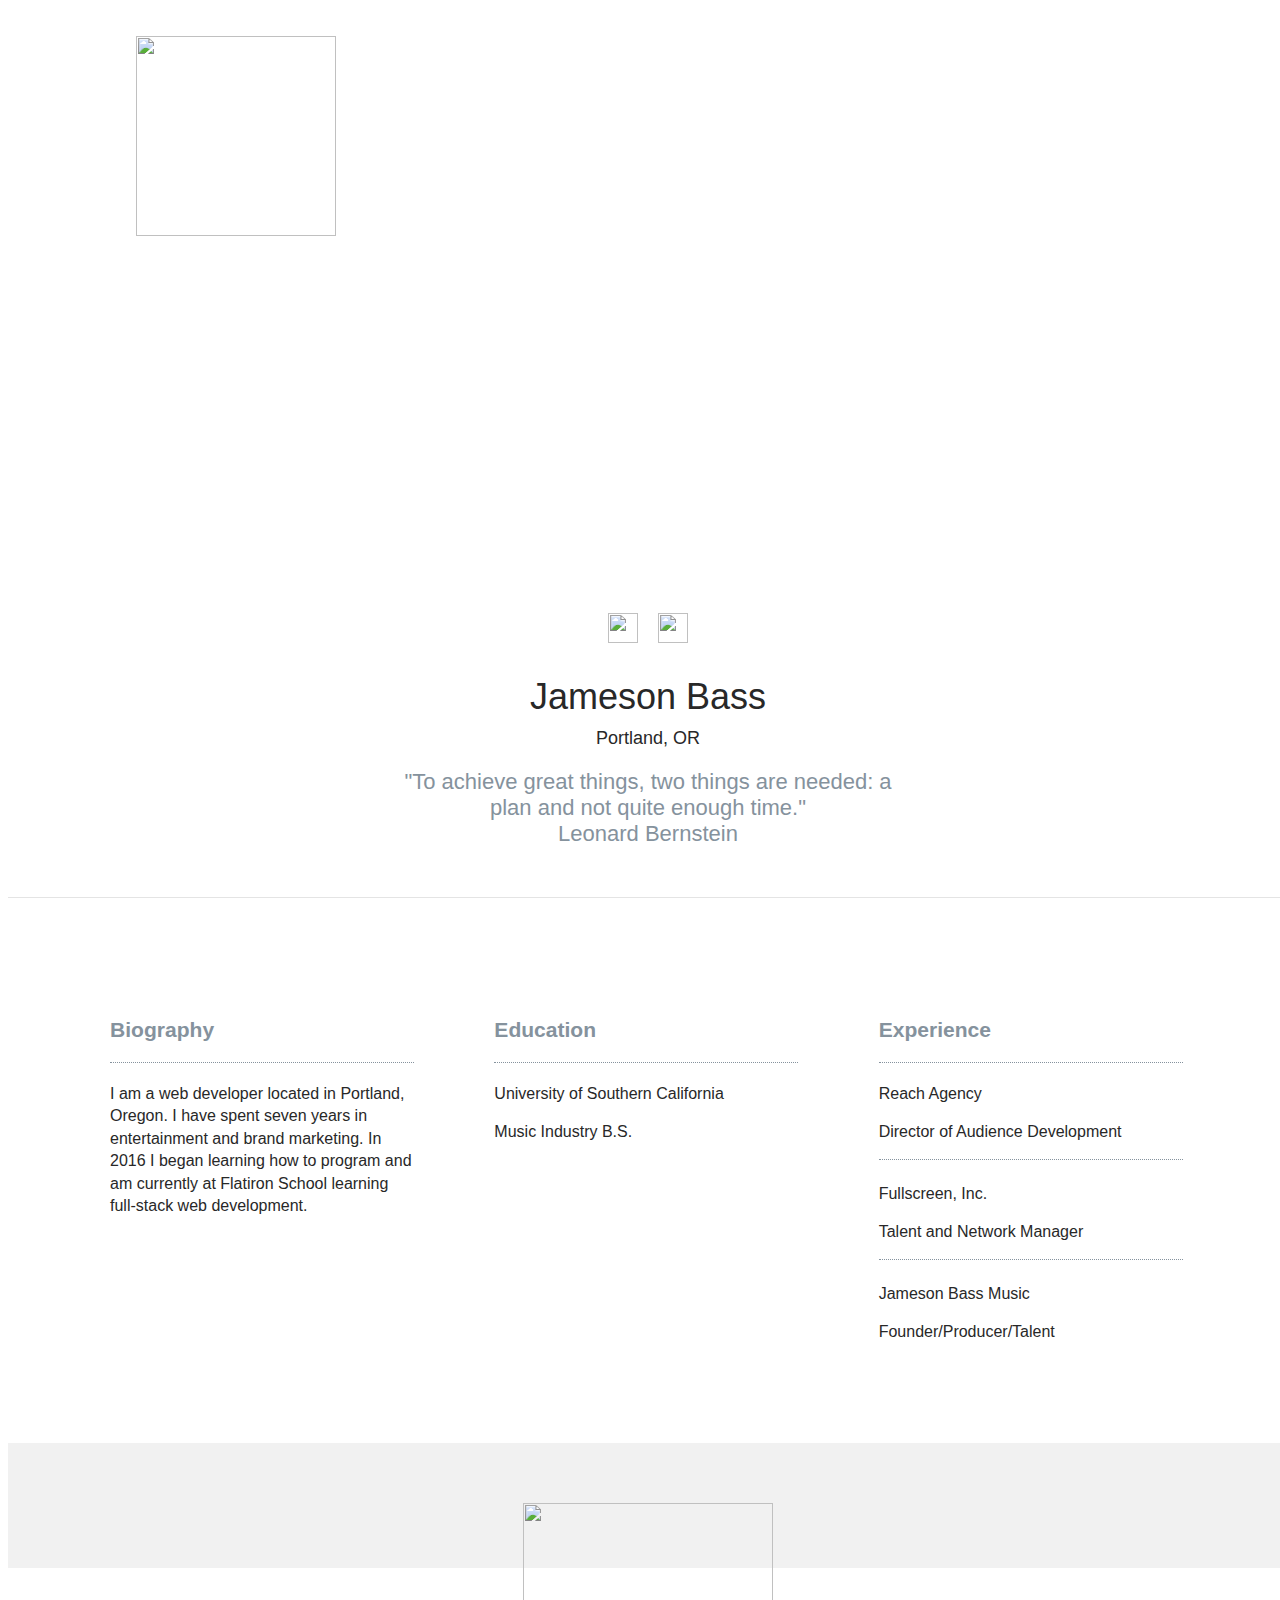
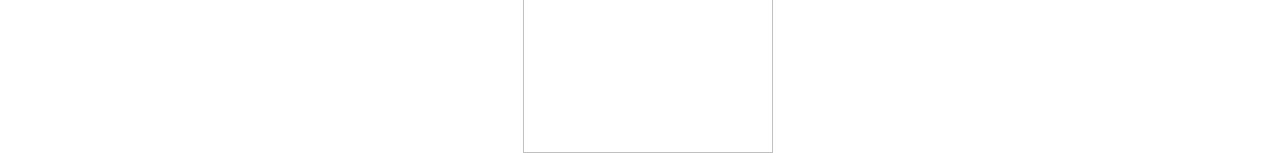
==== commit dc97b5bf: "Done." ====
--- a/students/jameson-bass.html
+++ b/students/jameson-bass.html
@@ -1,4 +1,3 @@
-<!DOCTYPE html>
 <html>
   <head>
     <meta charset="utf-8"/>
@@ -19,14 +18,14 @@
       <div class="vitals-container">
         <div class="profile-photo" id="jameson-bass-card"></div>
         <div class="social-icon-container">
-          <a href="https://www.linkedin.com/in/jamesonbass" target="blank"><img class="social-icon" src="https://s3.amazonaws.com/learn-verified/linkedin-icon.png"/></a>
-          <a href="https://github.com/jamesonbass1987" target="blank"><img class="social-icon" src="https://s3.amazonaws.com/learn-verified/github-icon.png"/></a>
+          <a href="https://www.linkedin.com/in/jamesonbass"><img class="social-icon" src="https://s3.amazonaws.com/learn-verified/linkedin-icon.png"/></a>
+          <a href="https://github.com/jamesonbass1987"><img class="social-icon" src="https://s3.amazonaws.com/learn-verified/github-icon.png"/></a>
           <!--<a href="#"><img class="social-icon" src="https://s3.amazonaws.com/learn-verified/rss-icon.png"/></a>-->
         </div>
         <div class="vitals-text-container">
           <h1 class="profile-name">Jameson Bass</h1>
           <h2 class="profile-location">Portland, OR</h2>
-          <div class="profile-quote">"To achieve great things, two things are needed: a plan and not quite enough time."<br>Leonard Bernstein</div>
+          <div class="profile-quote">"To achieve great things, two things are needed: a plan and not quite enough time." </br> Leonard Bernstein </div>
         </div>
       </div>
       <div class="details-container">
--- a/css/styles.css
+++ b/css/styles.css
@@ -140,14 +140,6 @@
     background-image: url("http://imgur.com/zLQFVKP.jpg");
 }
 
-#jameson-bass-cover {
-    background-image: url("http://imgur.com/U16B1DP.jpg");
-}
-
-#jameson-bass-card {
-    background-image: url("http://imgur.com/ZDQqxtP.jpg");
-}
-
 
 #irina-afanaseva-cover {
     background-image: url("http://i.imgur.com/0mb6WMf.jpg");
@@ -155,6 +147,14 @@
 
 #irina-afanaseva-card {
     background-image: url("http://i.imgur.com/hCqOsbm.jpg");
+}
+
+#jameson-bass-cover {
+    background-image: url("http://i.imgur.com/U16B1DP.jpg");
+}
+
+#jameson-bass-card {
+    background-image: url("http://i.imgur.com/ZDQqxtP.jpg");
 }
 
 #sophia-varella-cover {
